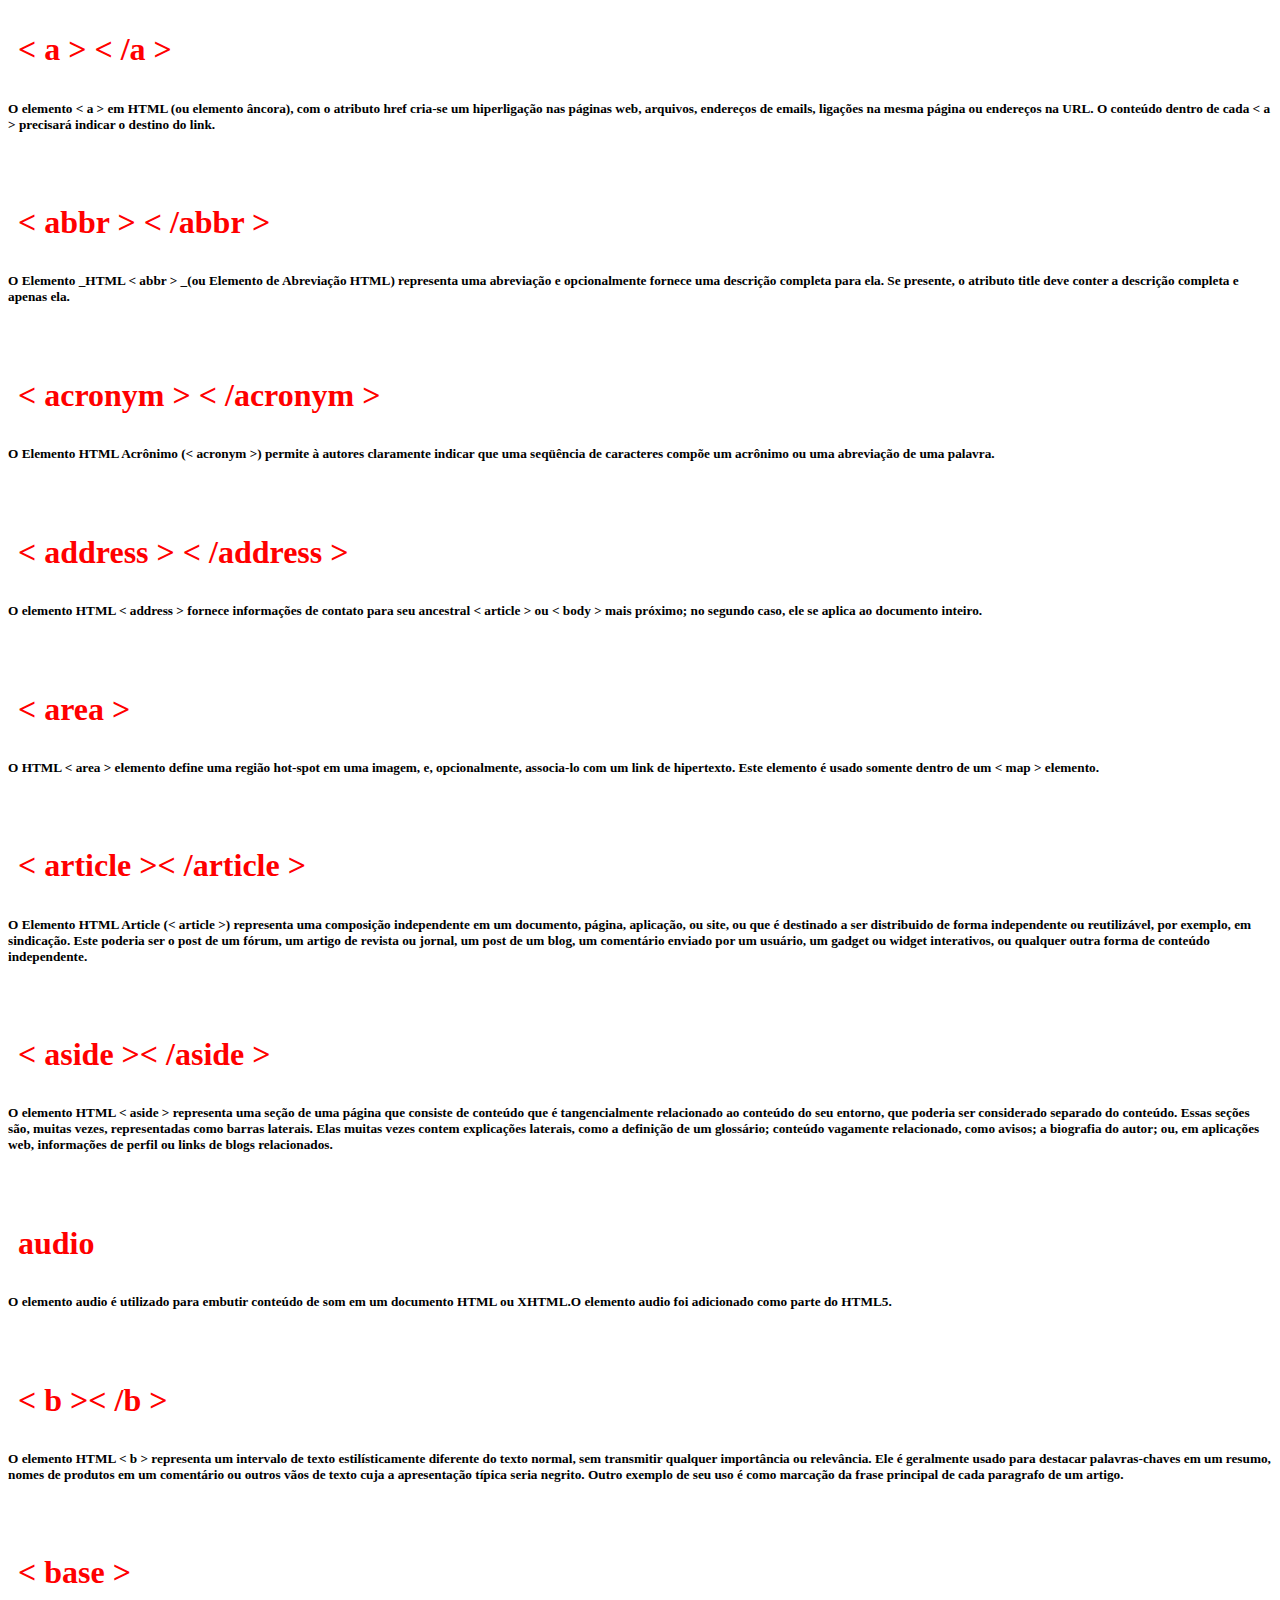
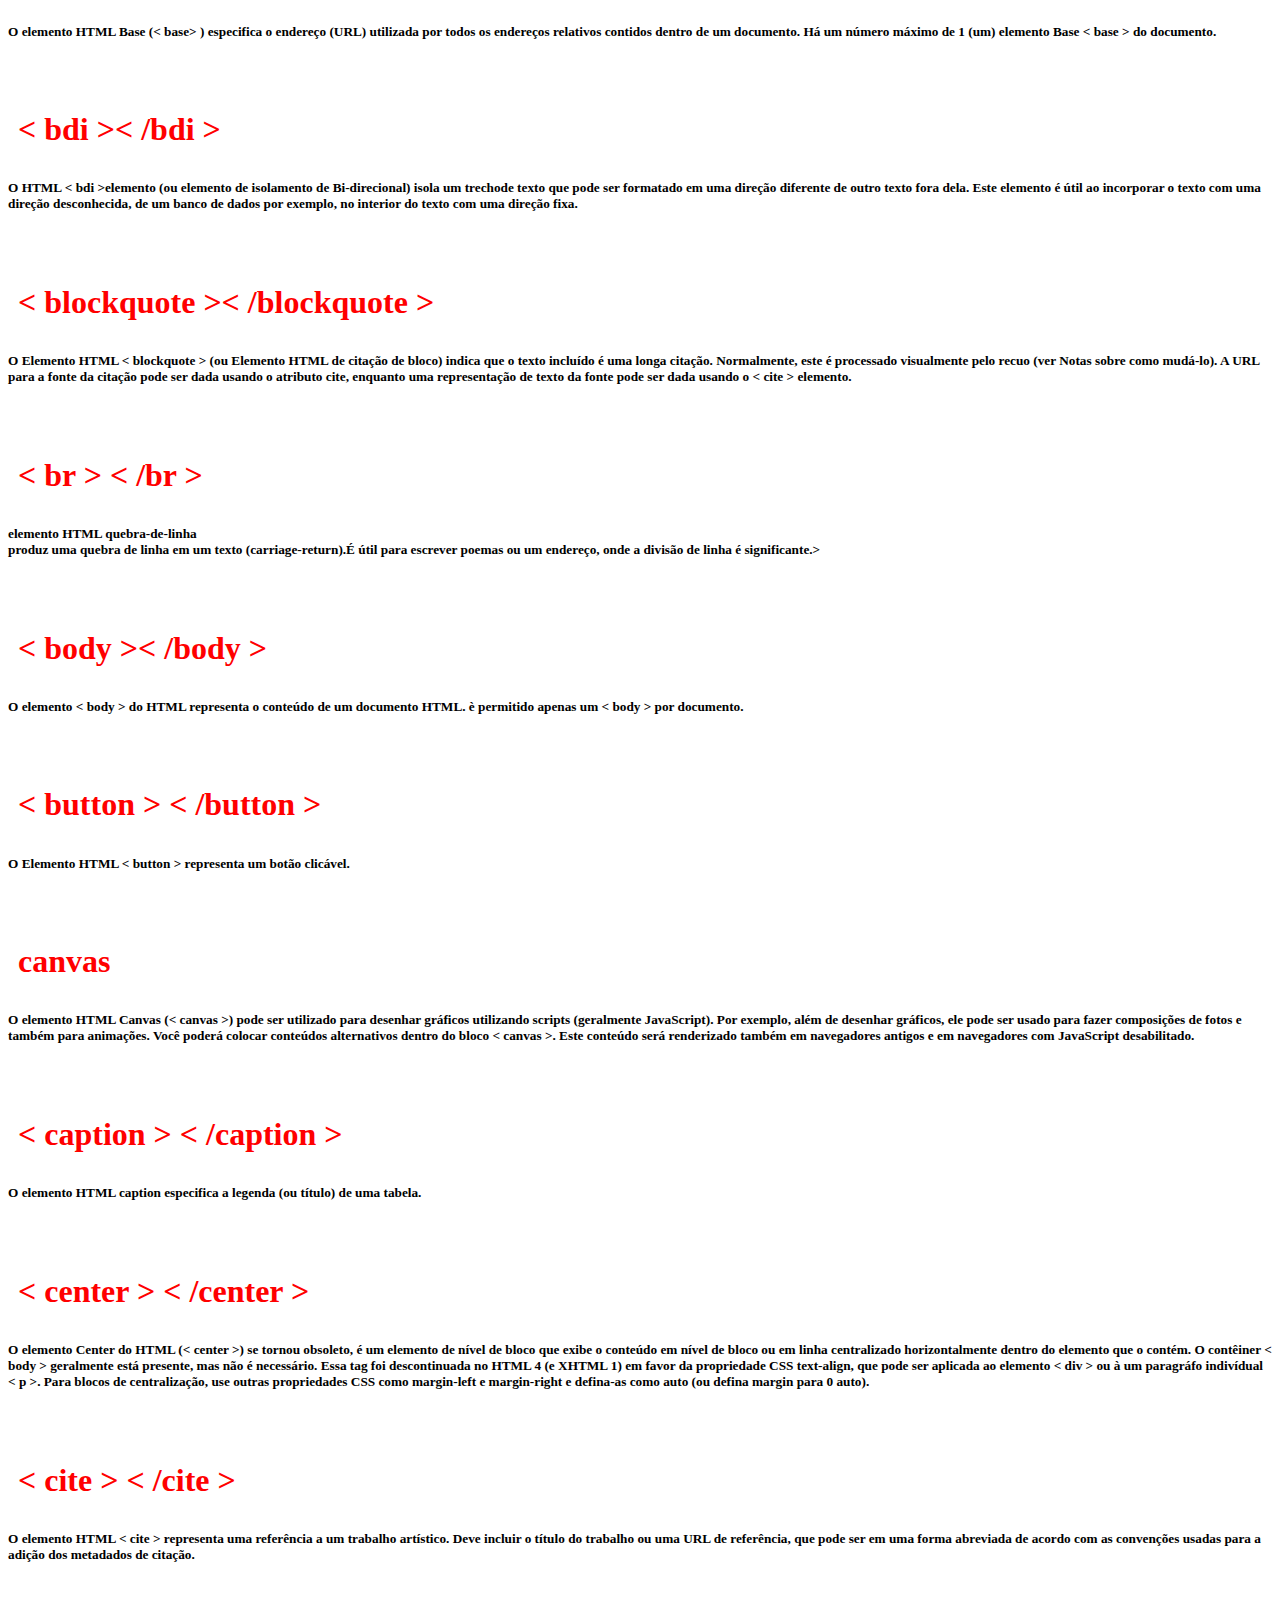
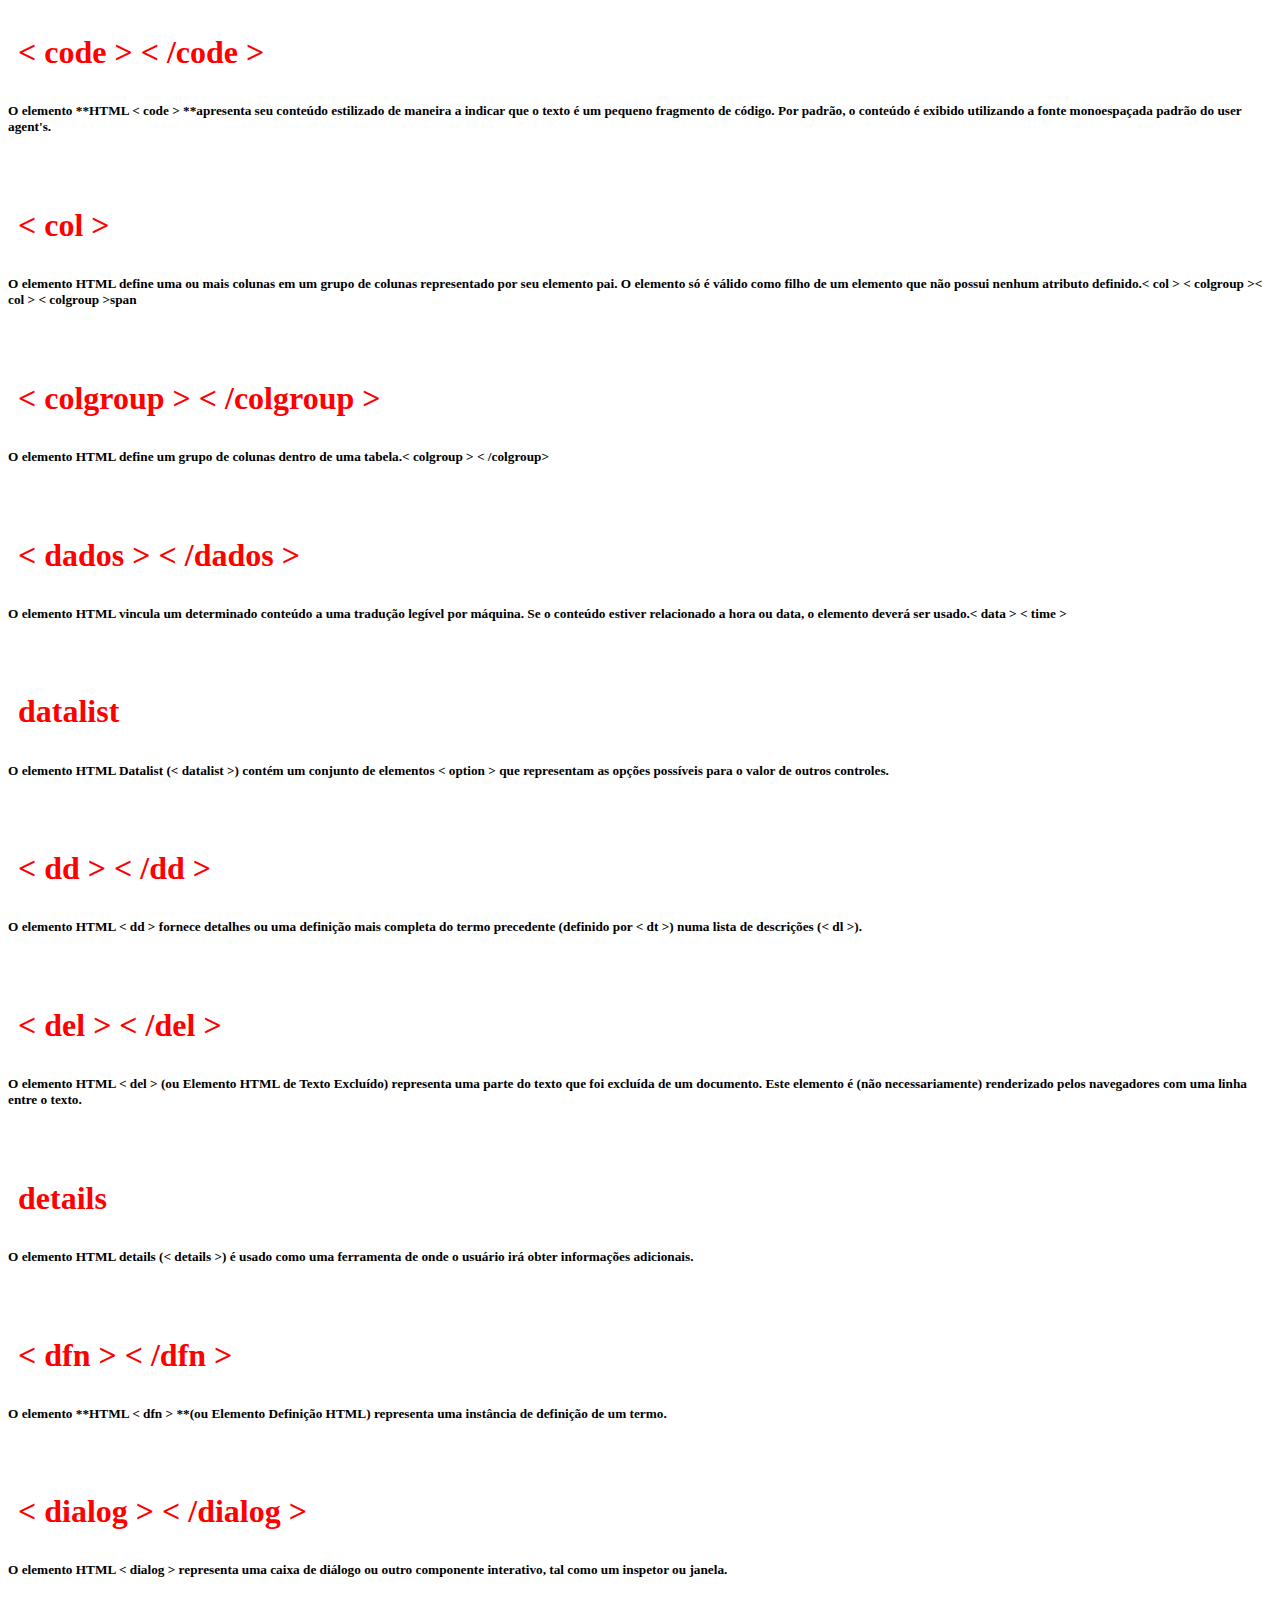
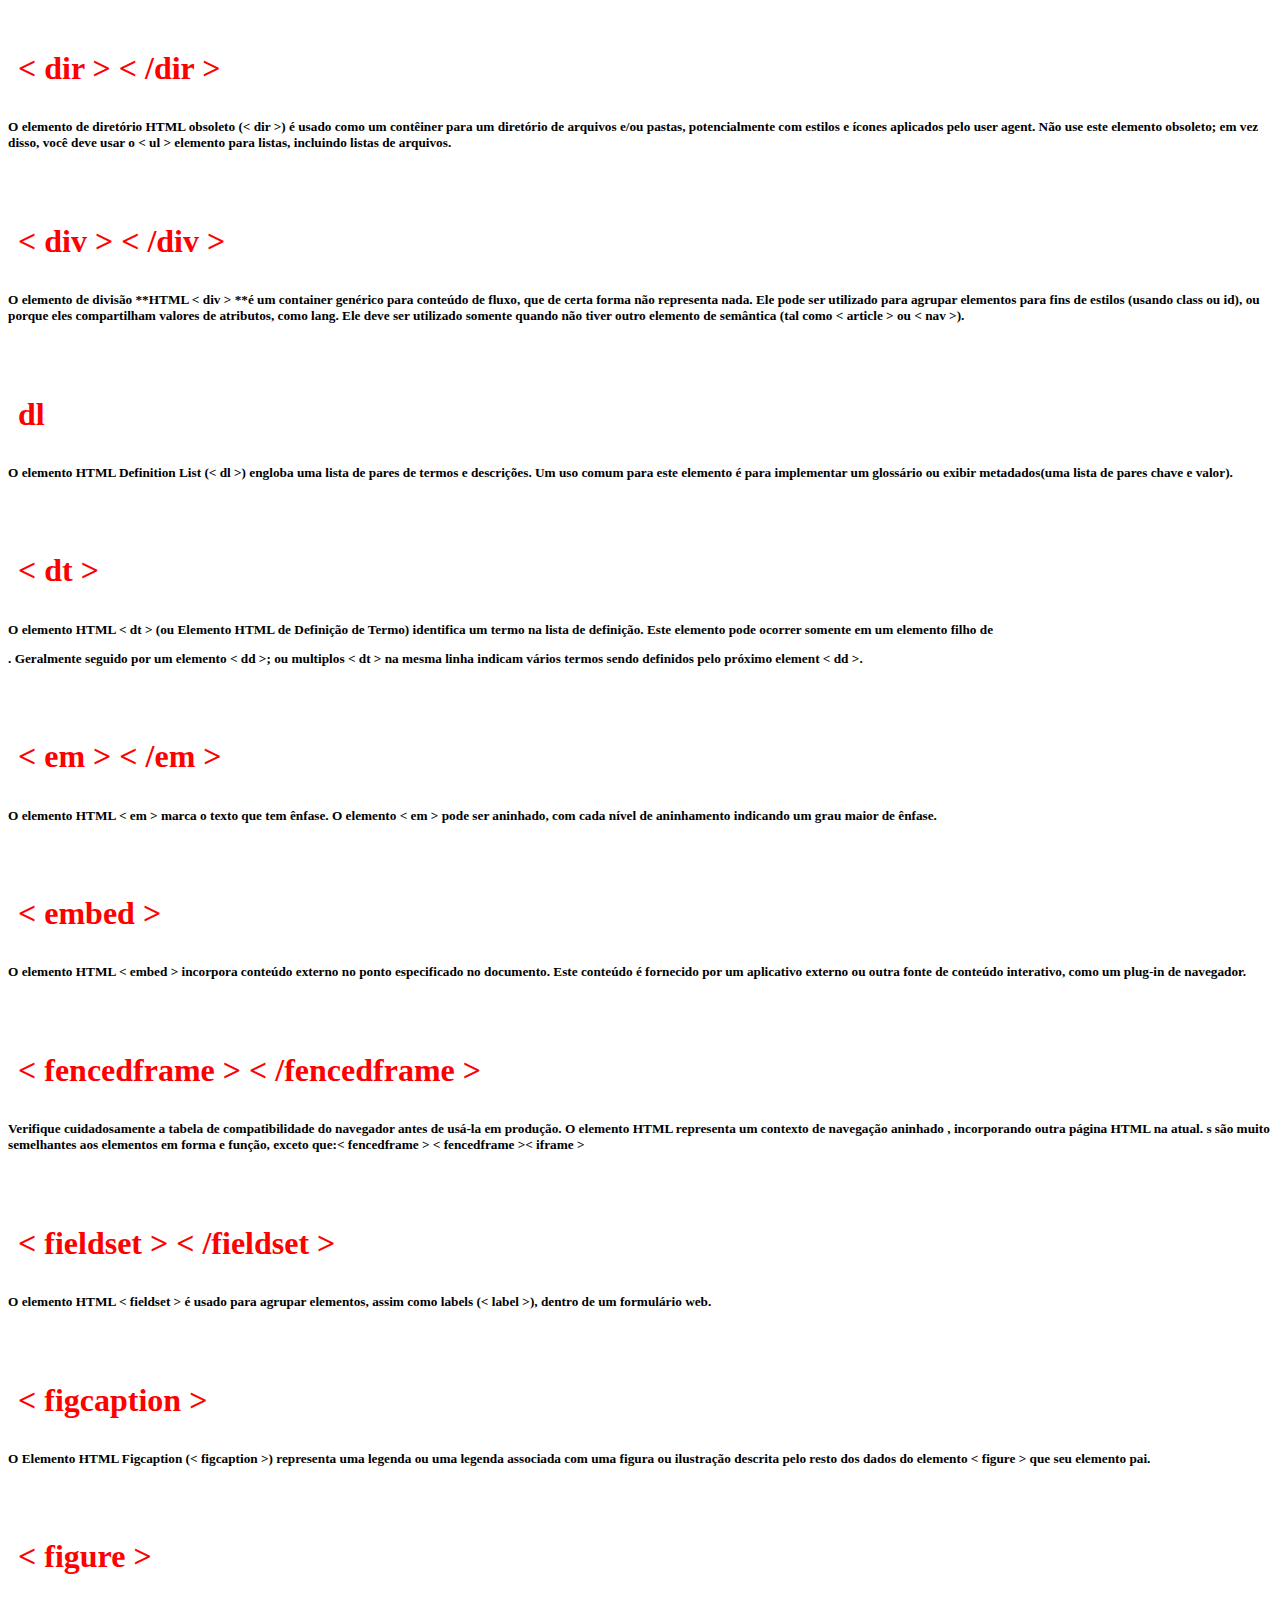
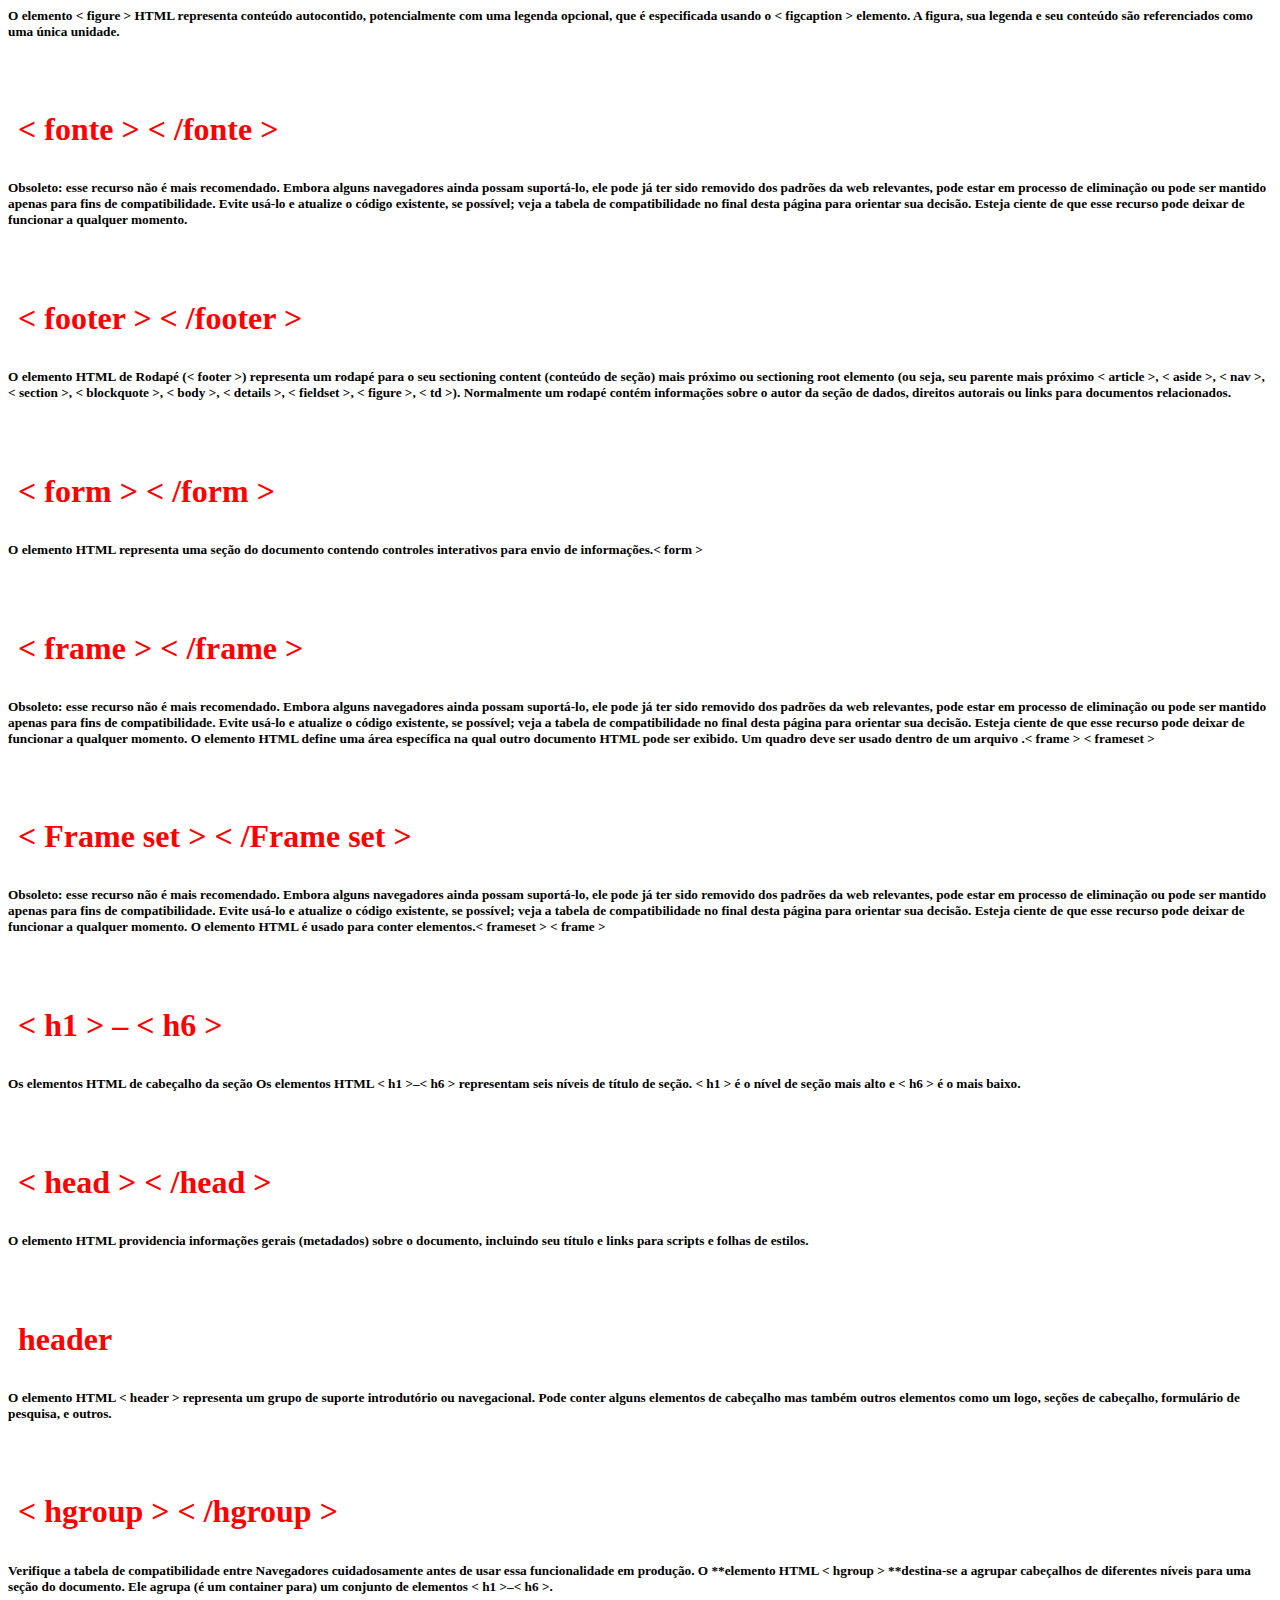
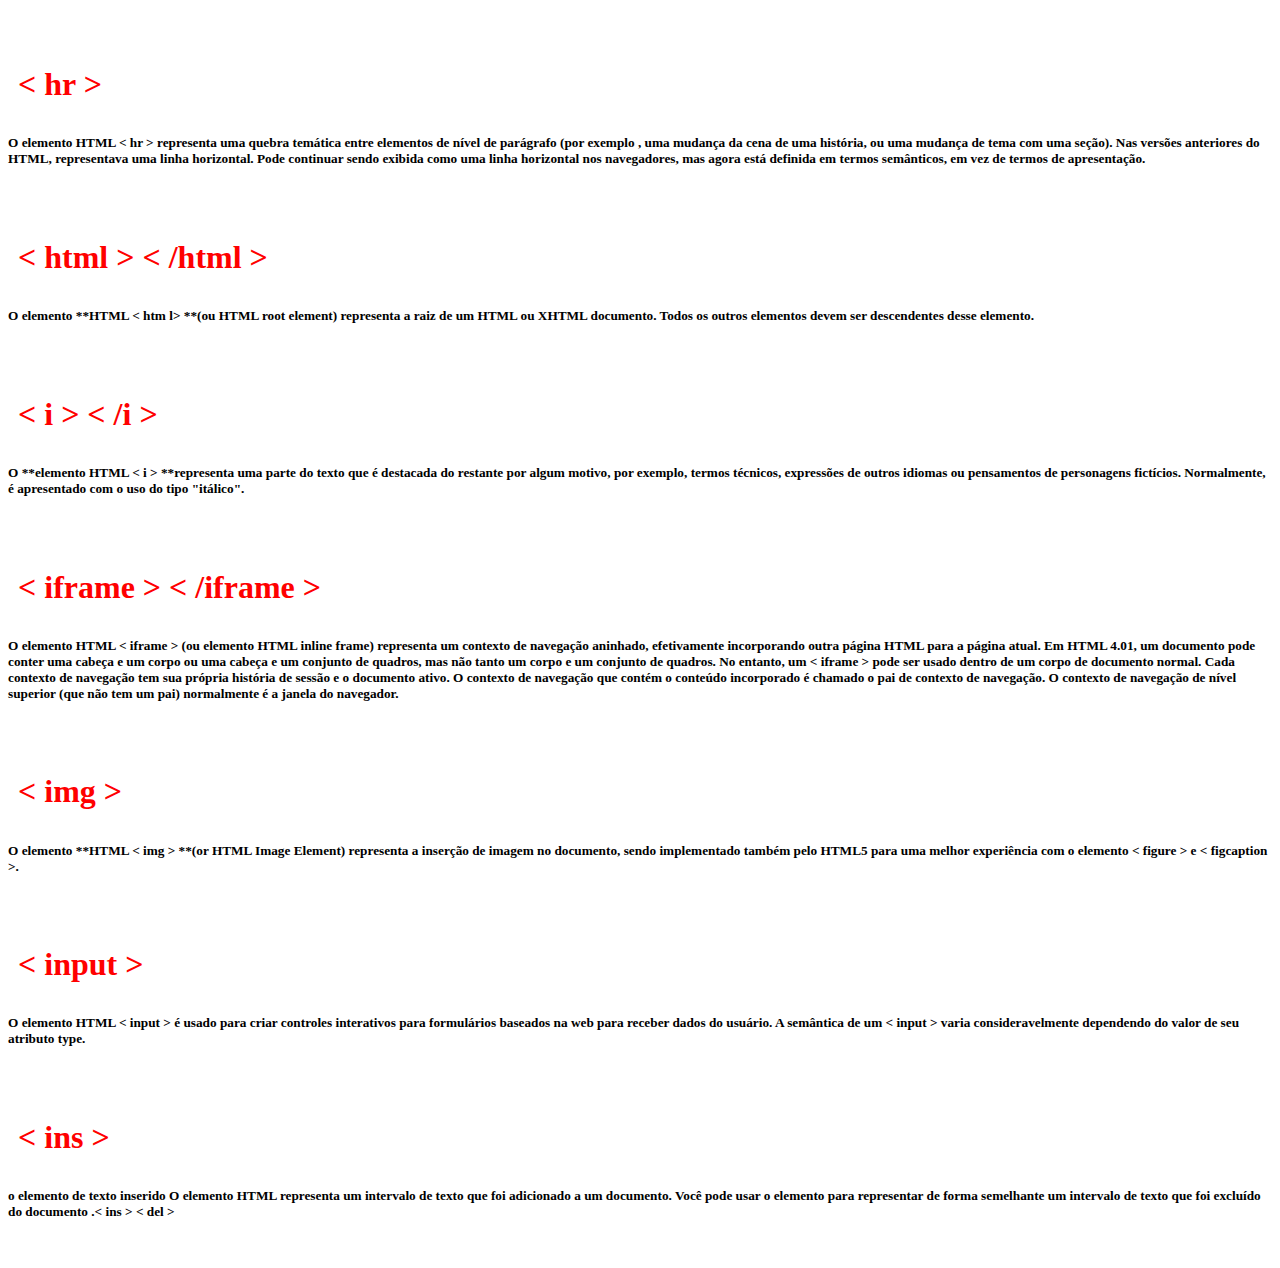
==== tags.html @ 945b9d17 "Update index.html" ====
<!DOCTYPE html>
<html lang="en">
<head>
    <meta charset="UTF-8">
    <meta name="viewport" content="width=device-width, initial-scale=1.0">
    <title>Document</title>
    <link rel="stylesheet" href="./index.css">
</head>
<body> 
    <h1 class="container"> < a >   < /a > </a></h1>
    <h5>O elemento < a > em HTML (ou elemento âncora), com o atributo href cria-se um hiperligação
        nas páginas web, arquivos, endereços de emails, ligações na mesma página ou endereços na URL.
        O conteúdo dentro de cada < a > precisará indicar o destino do link.
    </h5>
</br>
<h1 class="container">< abbr > < /abbr ></h1>
<h5>O Elemento _HTML < abbr > _(ou Elemento de Abreviação HTML) representa uma abreviação
    e opcionalmente fornece uma descrição completa para ela. Se presente, o atributo
    title deve conter a descrição completa e apenas ela.
    </h5 >
</br>
<h1 class="container"> < acronym > < /acronym > </h1>
<h5>O Elemento HTML Acrônimo (< acronym >) permite à autores claramente indicar
    que uma seqüência de caracteres compõe um acrônimo ou uma abreviação de uma palavra.
</h5>
</br>
<h1 class="container"> < address > < /address >  </h1>
<h5> O elemento HTML < address > fornece informações de contato para seu
    ancestral < article > ou < body > mais próximo; no segundo caso, ele
    se aplica ao documento inteiro.
</h5>
</br>
<h1 class="container"> < area > </h1>
<h5>O HTML < area > elemento define uma região hot-spot em uma imagem, e,
    opcionalmente, associa-lo com um link de hipertexto. Este elemento
    é usado somente dentro de um < map > elemento.
</h5>
</br>
<h1 class="container"> < article >< /article > </h1>
<h5>O Elemento HTML Article (< article >) representa uma composição independente em um documento,
    página, aplicação, ou site, ou que é destinado a ser distribuido de forma independente ou
    reutilizável, por exemplo, em sindicação. Este poderia ser o post de um fórum, um artigo
    de revista ou jornal, um post de um blog, um comentário enviado por um usuário, um gadget
    ou widget interativos, ou qualquer outra forma de conteúdo independente.
</h5>
</br>
<h1 class="container"> < aside >< /aside > </h1>
<h5>O elemento HTML < aside > representa uma seção de uma página que consiste de conteúdo
    que é tangencialmente relacionado ao conteúdo do seu entorno, que poderia ser considerado
    separado do conteúdo. Essas seções são, muitas vezes, representadas como barras laterais.
    Elas muitas vezes contem explicações laterais, como a definição de um glossário; conteúdo
    vagamente relacionado, como avisos; a biografia do autor; ou, em aplicações web, informações
    de perfil ou links de blogs relacionados.
</h5>
</br>
<h1 class="container" > audio </h1>
<h5>O elemento audio é utilizado para embutir conteúdo de som em um documento
    HTML ou XHTML.O elemento audio foi adicionado como parte do HTML5.
</h5>
</br>
<h1 class="container" > < b >< /b > </h1>
<h5>O elemento HTML < b > representa um intervalo de texto estilísticamente diferente
    do texto normal, sem transmitir qualquer importância ou relevância. Ele é geralmente
    usado para destacar palavras-chaves em um resumo, nomes de produtos em um comentário
    ou outros vãos de texto cuja a apresentação típica seria negrito. Outro exemplo de
    seu uso é como marcação da frase principal de cada paragrafo de um artigo.
</h5>
</br>
<h1 class="container" > < base > </h1>
<h5>O elemento HTML Base (< base> ) especifica o endereço (URL) utilizada por
    todos os endereços relativos contidos dentro de um documento. Há um
    número máximo de 1 (um) elemento Base < base > do documento.
</h5>
</br>
<h1 class="container" > < bdi >< /bdi > </h1>
<h5>O HTML < bdi >elemento (ou elemento de isolamento de Bi-direcional) isola
    um trechode texto que pode ser formatado em uma direção diferente de
    outro texto fora dela.
    Este elemento é útil ao incorporar o texto com uma direção desconhecida,
    de um banco de dados por exemplo, no interior do texto com uma direção fixa.
</h5>
</br>
<h1 class="container" > < blockquote >< /blockquote > </h1>
<h5>O Elemento HTML < blockquote > (ou Elemento HTML de citação de bloco)
    indica que o texto incluído é uma longa citação. Normalmente, este
    é processado visualmente pelo recuo (ver Notas sobre como mudá-lo).
    A URL para a fonte da citação pode ser dada usando o atributo cite,
    enquanto uma representação de texto da fonte pode ser dada usando o < cite > elemento.
</h5>
</br>
<h1 class="container" >  < br > < /br > </h1>
<h5> elemento HTML quebra-de-linha <br> produz uma quebra de linha
    em um texto (carriage-return).É útil para escrever poemas
    ou um endereço, onde a divisão de linha é significante.>
</h5>
</br>
<h1 class="container" > < body >< /body > </h1>
<h5>O elemento < body > do HTML representa o conteúdo de um documento
    HTML. è permitido apenas um < body > por documento.
</h5>
</br>
<h1 class="container" >  < button > < /button > </h1>
<h5>O Elemento HTML < button > representa um botão clicável.
</h5>
</br>
<h1 class="container" > canvas </h1>
<h5>O elemento HTML Canvas (< canvas >) pode ser utilizado para desenhar gráficos
    utilizando scripts (geralmente JavaScript). Por exemplo, além de desenhar
    gráficos, ele pode ser usado para fazer composições de fotos e também para
    animações. Você poderá colocar conteúdos alternativos dentro do bloco < canvas >.
    Este conteúdo será renderizado também em navegadores antigos e em navegadores com JavaScript desabilitado.
</h5>
</br>
<h1 class="container" > < caption > < /caption > </h1>
<h5>O elemento HTML caption especifica a legenda (ou título) de uma tabela.

</h5>
</br>
<h1 class="container" > < center > < /center > </h1>
<h5>O elemento Center do HTML (< center >) se tornou obsoleto, é um elemento de
    nível de bloco que exibe o conteúdo em nível de bloco ou em linha centralizado
    horizontalmente dentro do elemento que o contém. O contêiner < body > geralmente
    está presente, mas não é necessário. Essa tag foi descontinuada no HTML 4
    (e XHTML 1) em favor da propriedade CSS text-align, que pode ser aplicada ao
    elemento < div > ou à um paragráfo indivídual < p >. Para blocos de centralização,
    use outras propriedades CSS como margin-left e margin-right e defina-as como auto (ou defina margin para 0 auto).
</h5>
</br>
<h1 class="container" > < cite > < /cite > </h1>
<h5>O elemento HTML < cite > representa uma referência a um trabalho artístico. Deve incluir
    o título do trabalho ou uma URL de referência, que pode ser em uma forma abreviada de
    acordo com as convenções usadas para a adição dos metadados de citação.
</h5>
</br>
<h1 class="container" > < code > < /code > </h1>
<h5>O elemento **HTML < code > **apresenta seu conteúdo estilizado de maneira a indicar que o
    texto é um pequeno fragmento de código. Por padrão, o conteúdo é exibido utilizando a
    fonte monoespaçada padrão do user agent's.
</h5>
</br>
<h1 class="container" > < col > </h1>
<h5>O elemento HTML define uma ou mais colunas em um grupo de colunas representado por seu
    elemento pai. O elemento só é válido como filho de um elemento que não possui nenhum
    atributo definido.< col > < colgroup >< col > < colgroup >span
</h5>
</br>
<h1 class="container" > < colgroup > < /colgroup > </h1>
<h5>O elemento HTML define um grupo de colunas dentro de uma tabela.< colgroup > < /colgroup> 
</h5>
</br>
<h1 class="container" > < dados > < /dados > </h1>
<h5>O elemento HTML vincula um determinado conteúdo a uma tradução legível por máquina.
    Se o conteúdo estiver relacionado a hora ou data, o elemento deverá ser usado.< data > < time >
</h5>
</br>
<h1 class="container" > datalist </h1>
<h5>O elemento HTML Datalist (< datalist >) contém um conjunto de elementos < option >
    que representam as opções possíveis para o valor de outros controles.
</h5>
</br>
<h1 class="container" > < dd > < /dd > </h1>
<h5>O elemento HTML < dd > fornece detalhes ou uma definição mais completa do termo
    precedente (definido por < dt >) numa lista de descrições (< dl >).
</h5>
</br>
<h1 class="container" > < del > < /del > </h1>
<h5>O elemento HTML < del > (ou Elemento HTML de Texto Excluído) representa uma parte
    do texto que foi excluída de um documento. Este elemento é (não necessariamente)
    renderizado pelos navegadores com uma linha entre o texto.
</h5>
</br>
<h1 class="container" > details </h1>
<h5>O elemento HTML details (< details >) é usado como uma ferramenta de onde o usuário
    irá obter informações adicionais.
</h5>
</br>
<h1 class="container" > < dfn > < /dfn > </h1>
<h5>O elemento **HTML < dfn > **(ou Elemento Definição HTML) representa uma instância
    de definição de um termo.
</h5>
</br>
<h1 class="container" > < dialog > < /dialog > </h1>
<h5>O elemento HTML < dialog > representa uma caixa de diálogo ou outro componente
    interativo, tal como um inspetor ou janela.</h5>
</br>
<h1 class="container" > < dir > < /dir > </h1>
<h5>O elemento de diretório HTML obsoleto (< dir >) é usado como um contêiner para um
    diretório de arquivos e/ou pastas, potencialmente com estilos e ícones aplicados
    pelo user agent. Não use este elemento obsoleto; em vez disso, você deve usar o
    < ul > elemento para listas, incluindo listas de arquivos.

    </h5>
</br>
<h1 class="container" > < div > < /div > </h1>
<h5>O elemento de divisão **HTML < div > **é um container genérico para conteúdo de fluxo,
    que de certa forma não representa nada. Ele pode ser utilizado para agrupar elementos
    para fins de estilos (usando class ou id), ou porque eles compartilham valores de atributos,
    como lang. Ele deve ser utilizado somente quando não tiver outro elemento de semântica
    (tal como < article > ou < nav >).
</h5>
</br>
<h1 class="container" > dl </h1>
<h5>O elemento HTML Definition List (< dl >) engloba uma lista de pares de termos e descrições.
    Um uso comum para este elemento é para implementar um glossário ou 
   exibir metadados(uma lista de pares chave e valor).
</h5>
</br>
<h1 class="container" > < dt > </h1>
<h5>O elemento HTML < dt > (ou Elemento HTML de Definição de Termo) identifica um termo na
    lista de definição. Este elemento pode ocorrer somente em um elemento filho de <dl>.
    Geralmente seguido por um elemento < dd >; ou multiplos < dt > na mesma linha indicam vários
    termos sendo definidos pelo próximo element < dd >.
</h5>
</br>
<h1 class="container" > < em > < /em > </h1>
<h5>O elemento HTML < em > marca o texto que tem ênfase. O elemento < em > pode ser aninhado,
    com cada nível de aninhamento indicando um grau maior de ênfase.
</h5>
</br>
<h1 class="container" > < embed > </h1>
<h5>O elemento HTML < embed > incorpora conteúdo externo no ponto especificado no documento.
    Este conteúdo é fornecido por um aplicativo externo ou outra fonte de conteúdo interativo,
    como um plug-in de navegador.
</h5>
</br>
<h1 class="container" > < fencedframe > < /fencedframe > </h1>
<h5>Verifique cuidadosamente a tabela de compatibilidade do navegador antes de usá-la em produção.
    O elemento HTML representa um contexto de navegação aninhado , incorporando outra página HTML
 na atual. s são muito semelhantes aos elementos em forma e função, exceto que:< fencedframe >
 < fencedframe >< iframe >
</h5>
</br>
<h1 class="container" > < fieldset > < /fieldset > </h1>
<h5>O elemento HTML < fieldset > é usado para agrupar elementos, assim como labels (< label >),
    dentro de um formulário web.
</h5>
</br>
<h1 class="container" > < figcaption > </h1>
<h5>O Elemento HTML Figcaption (< figcaption >) representa uma legenda ou uma legenda associada
    com uma figura ou ilustração descrita pelo resto dos dados do elemento < figure > que seu
    elemento pai.
</h5>
</br>
<h1 class="container" > < figure > </h1>
<h5>O elemento < figure > HTML representa conteúdo autocontido, potencialmente com uma legenda
    opcional, que é especificada usando o < figcaption > elemento. A figura, sua legenda e seu
    conteúdo são referenciados como uma única unidade.
</h5>
</br>
<h1 class="container" > < fonte > < /fonte > </h1>
<h5>Obsoleto: esse recurso não é mais recomendado. Embora alguns navegadores ainda possam
    suportá-lo, ele pode já ter sido removido dos padrões da web relevantes, pode estar em
    processo de eliminação ou pode ser mantido apenas para fins de compatibilidade. Evite usá-lo
    e atualize o código existente, se possível; veja a tabela de compatibilidade no final desta
    página para orientar sua decisão. Esteja ciente de que esse recurso pode deixar de funcionar
    a qualquer momento.</h5>
</br>
<h1 class="container" > < footer > < /footer > </h1>
<h5>O elemento HTML de Rodapé (< footer >) representa um rodapé para o seu sectioning content 
    (conteúdo de seção) mais próximo ou sectioning root elemento (ou seja, seu parente mais próximo
     < article >, < aside >, < nav >, < section >, < blockquote >, < body >, < details >, < fieldset >, < figure >, < td >).
     Normalmente um rodapé contém informações sobre o autor da seção de dados, direitos autorais ou links
     para documentos relacionados.
    </h5>
</br>
<h1 class="container" > < form > < /form > </h1>
<h5>O elemento HTML representa uma seção do documento contendo controles interativos para envio de informações.< form >
</h5>
</br>
<h1 class="container" > < frame > < /frame > </h1>
<h5>Obsoleto: esse recurso não é mais recomendado. Embora alguns navegadores ainda possam suportá-lo,
    ele pode já ter sido removido dos padrões da web relevantes, pode estar em processo de eliminação
    ou pode ser mantido apenas para fins de compatibilidade. Evite usá-lo e atualize o código existente,
    se possível; veja a tabela de compatibilidade no final desta página para orientar sua decisão. Esteja
    ciente de que esse recurso pode deixar de funcionar a qualquer momento.
   
   O elemento HTML define uma área específica na qual outro documento HTML pode ser exibido. Um quadro
    deve ser usado dentro de um arquivo .< frame > < frameset >
</h5>
</br>
<h1 class="container" > < Frame set > < /Frame set > </h1>
<h5>Obsoleto: esse recurso não é mais recomendado. Embora alguns navegadores ainda possam suportá-lo,
    ele pode já ter sido removido dos padrões da web relevantes, pode estar em processo de eliminação
    ou pode ser mantido apenas para fins de compatibilidade. Evite usá-lo e atualize o código existente,
    se possível; veja a tabela de compatibilidade no final desta página para orientar sua decisão. Esteja
    ciente de que esse recurso pode deixar de funcionar a qualquer momento.
   
   O elemento HTML é usado para conter elementos.< frameset > < frame >
</h5>
</br>
<h1 class="container" > < h1 > – < h6 > </h1>
<h5> Os elementos HTML de cabeçalho da seção
    Os elementos HTML < h1 >–< h6 > representam seis níveis de título de seção. < h1 > é o nível de seção mais
     alto e < h6 > é o mais baixo.
    </h5>
</br>
<h1 class="container" > < head > < /head > </h1>
<h5>O elemento HTML  <head > providencia informações gerais (metadados) sobre o documento, incluindo seu título
    e links para scripts e folhas de estilos.
</h5>
</br>
<h1 class="container" > header </h1>
<h5>O elemento HTML < header > representa um grupo de suporte introdutório ou navegacional. Pode conter alguns
    elementos de cabeçalho mas também outros elementos como um logo, seções de cabeçalho, formulário de pesquisa,
    e outros.
</h5>
</br>
<h1 class="container" > < hgroup > < /hgroup > </h1>
<h5>Verifique a tabela de compatibilidade entre Navegadores cuidadosamente antes de usar essa funcionalidade
    em produção. O **elemento HTML < hgroup > **destina-se a agrupar cabeçalhos de diferentes níveis para uma seção do documento.
        Ele agrupa (é um container para) um conjunto de elementos < h1 >–< h6 >.
    </h5>
</br>
<h1 class="container" > < hr > </h1>
<h5>O elemento HTML < hr > representa uma quebra temática entre elementos de nível de parágrafo (por exemplo ,
    uma mudança da cena de uma história, ou uma mudança de tema com uma seção). Nas versões anteriores do HTML,
    representava uma linha horizontal. Pode continuar sendo exibida como uma linha horizontal nos navegadores,
    mas agora está definida em termos semânticos, em vez de termos de apresentação.
</h5>
</br>
<h1 class="container" > < html > < /html > </h1>
<h5>O elemento **HTML < htm l> **(ou HTML root element) representa a raiz de um HTML ou XHTML documento.
    Todos os outros elementos devem ser descendentes desse elemento.
</h5>
</br>
<h1 class="container" > < i ></i> < /i > </h1>
<h5>O **elemento HTML < i > **representa uma parte do texto que é destacada do restante por algum motivo,
    por exemplo, termos técnicos, expressões de outros idiomas ou pensamentos de personagens fictícios.
    Normalmente, é apresentado com o uso do tipo "itálico".
</h5>
</br>
<h1 class="container" > < iframe > < /iframe > </h1>
<h5>O elemento HTML < iframe > (ou elemento HTML inline frame) representa um contexto de navegação aninhado,
    efetivamente incorporando outra página HTML para a página atual. Em HTML 4.01, um documento pode conter
    uma cabeça e um corpo ou uma cabeça e um conjunto de quadros, mas não tanto um corpo e um conjunto de quadros.
    No entanto, um < iframe > pode ser usado dentro de um corpo de documento normal. Cada contexto de navegação tem
    sua própria história de sessão e o documento ativo. O contexto de navegação que contém o conteúdo incorporado
    é chamado o pai de contexto de navegação. O contexto de navegação de nível superior (que não tem um pai) normalmente
    é a janela do navegador.
</h5>
</br>
<h1 class="container" > < img > </h1 >
<h5>O elemento **HTML < img > **(or HTML Image Element) representa a inserção de imagem no documento,
    sendo implementado também pelo HTML5 para uma melhor experiência com o elemento < figure > e < figcaption >.
   </h5>
</br>
<h1 class="container" > < input > </h1>
<h5>O elemento HTML < input > é usado para criar controles interativos para formulários baseados na web para
    receber dados do usuário. A semântica de um < input > varia consideravelmente dependendo do valor de seu atributo type.
   </h5>
</br>
<h1 class="container" > < ins > </h1>
<h5>o elemento de texto inserido
    O elemento HTML representa um intervalo de texto que foi adicionado a um documento. Você pode usar
     o elemento para representar de forma semelhante um intervalo de texto que foi excluído do documento
    .< ins > < del >
</h5>
</br>

</body>
</html>
---- index.css ----
.container {
    color: red;
    padding: 10px;
}
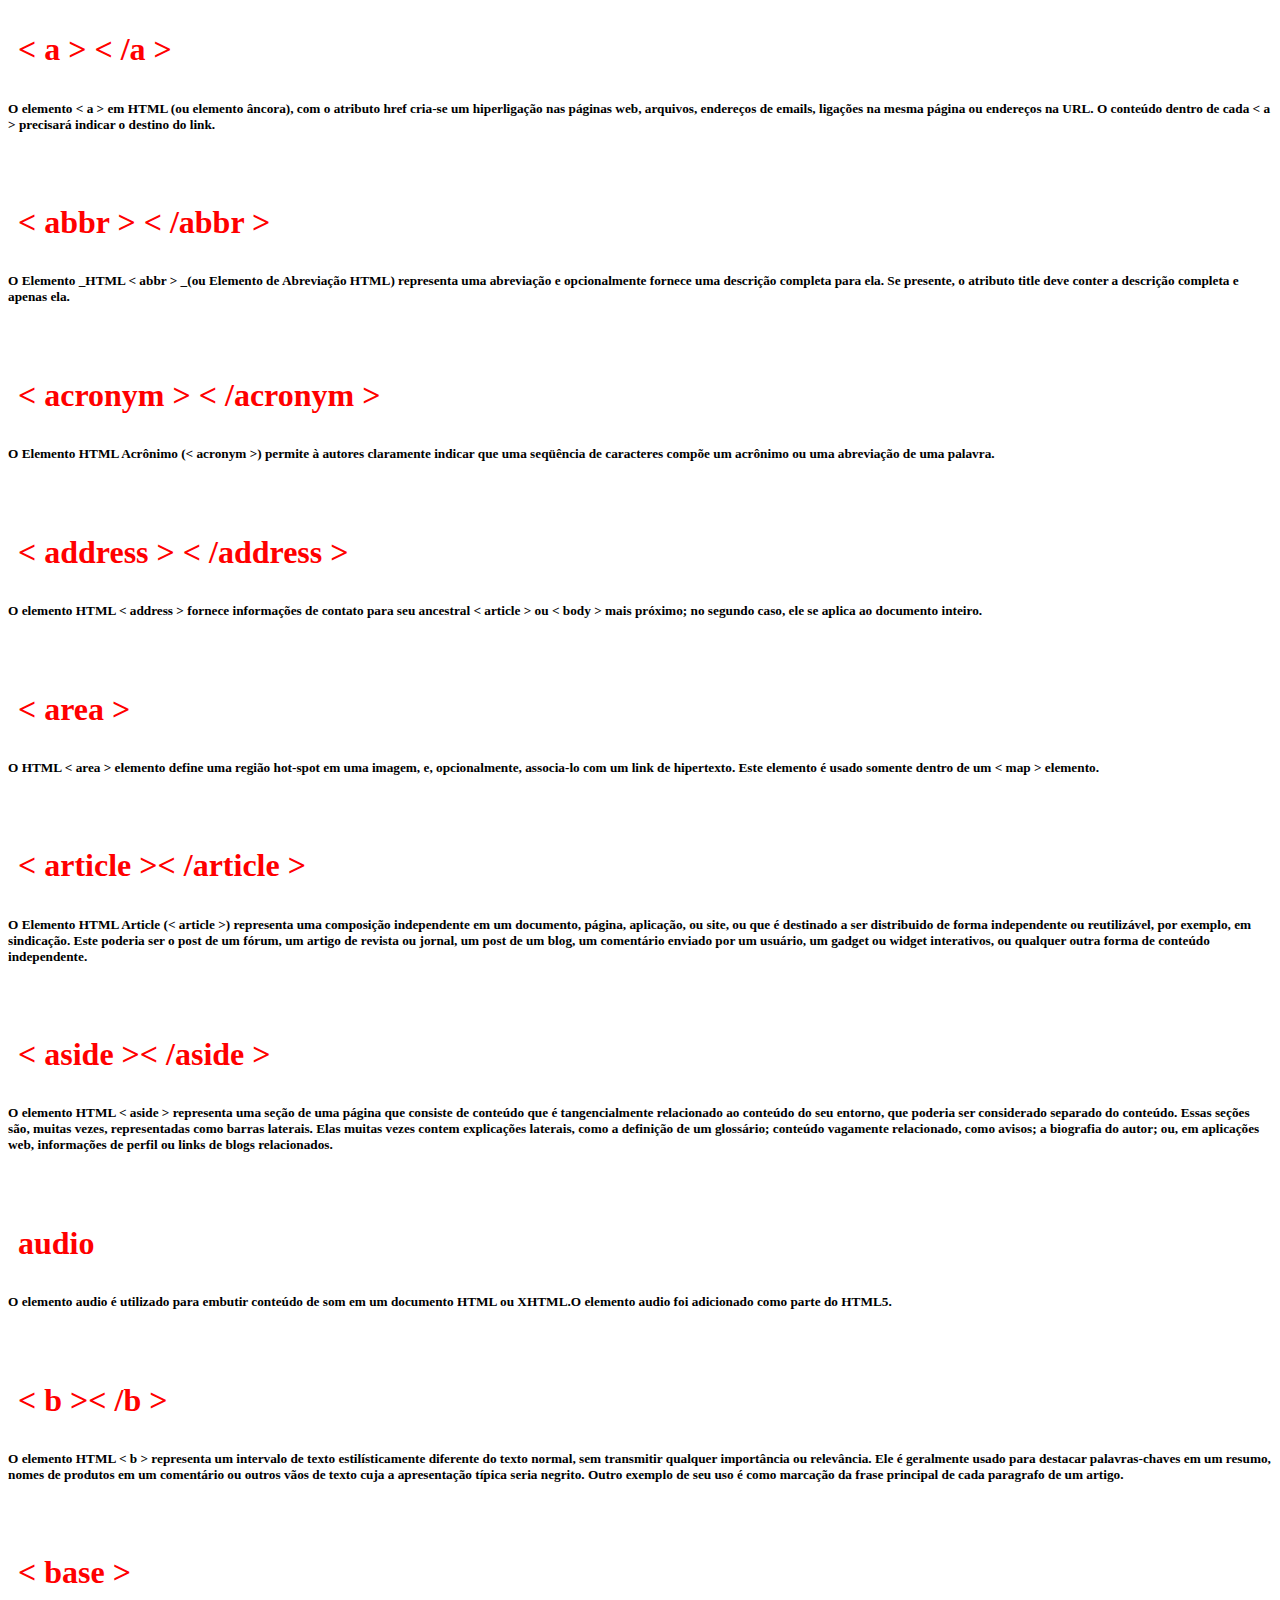
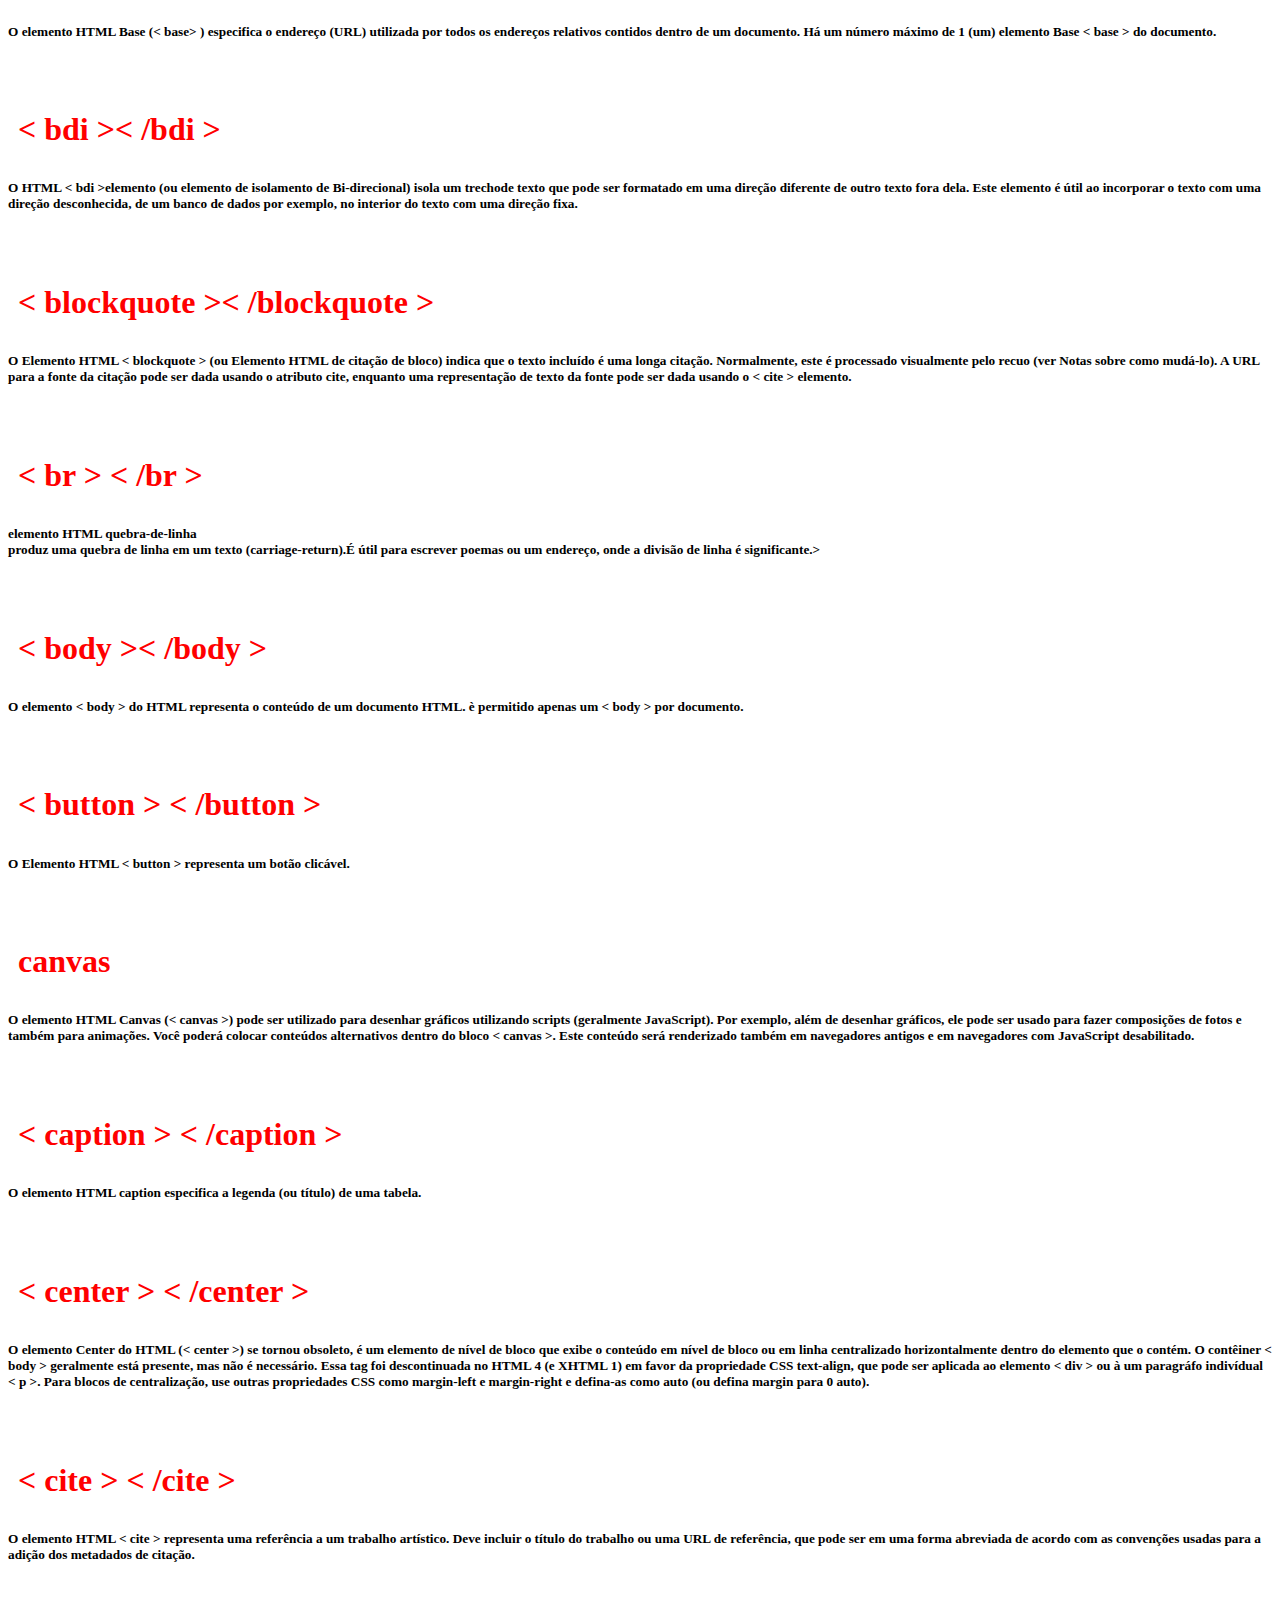
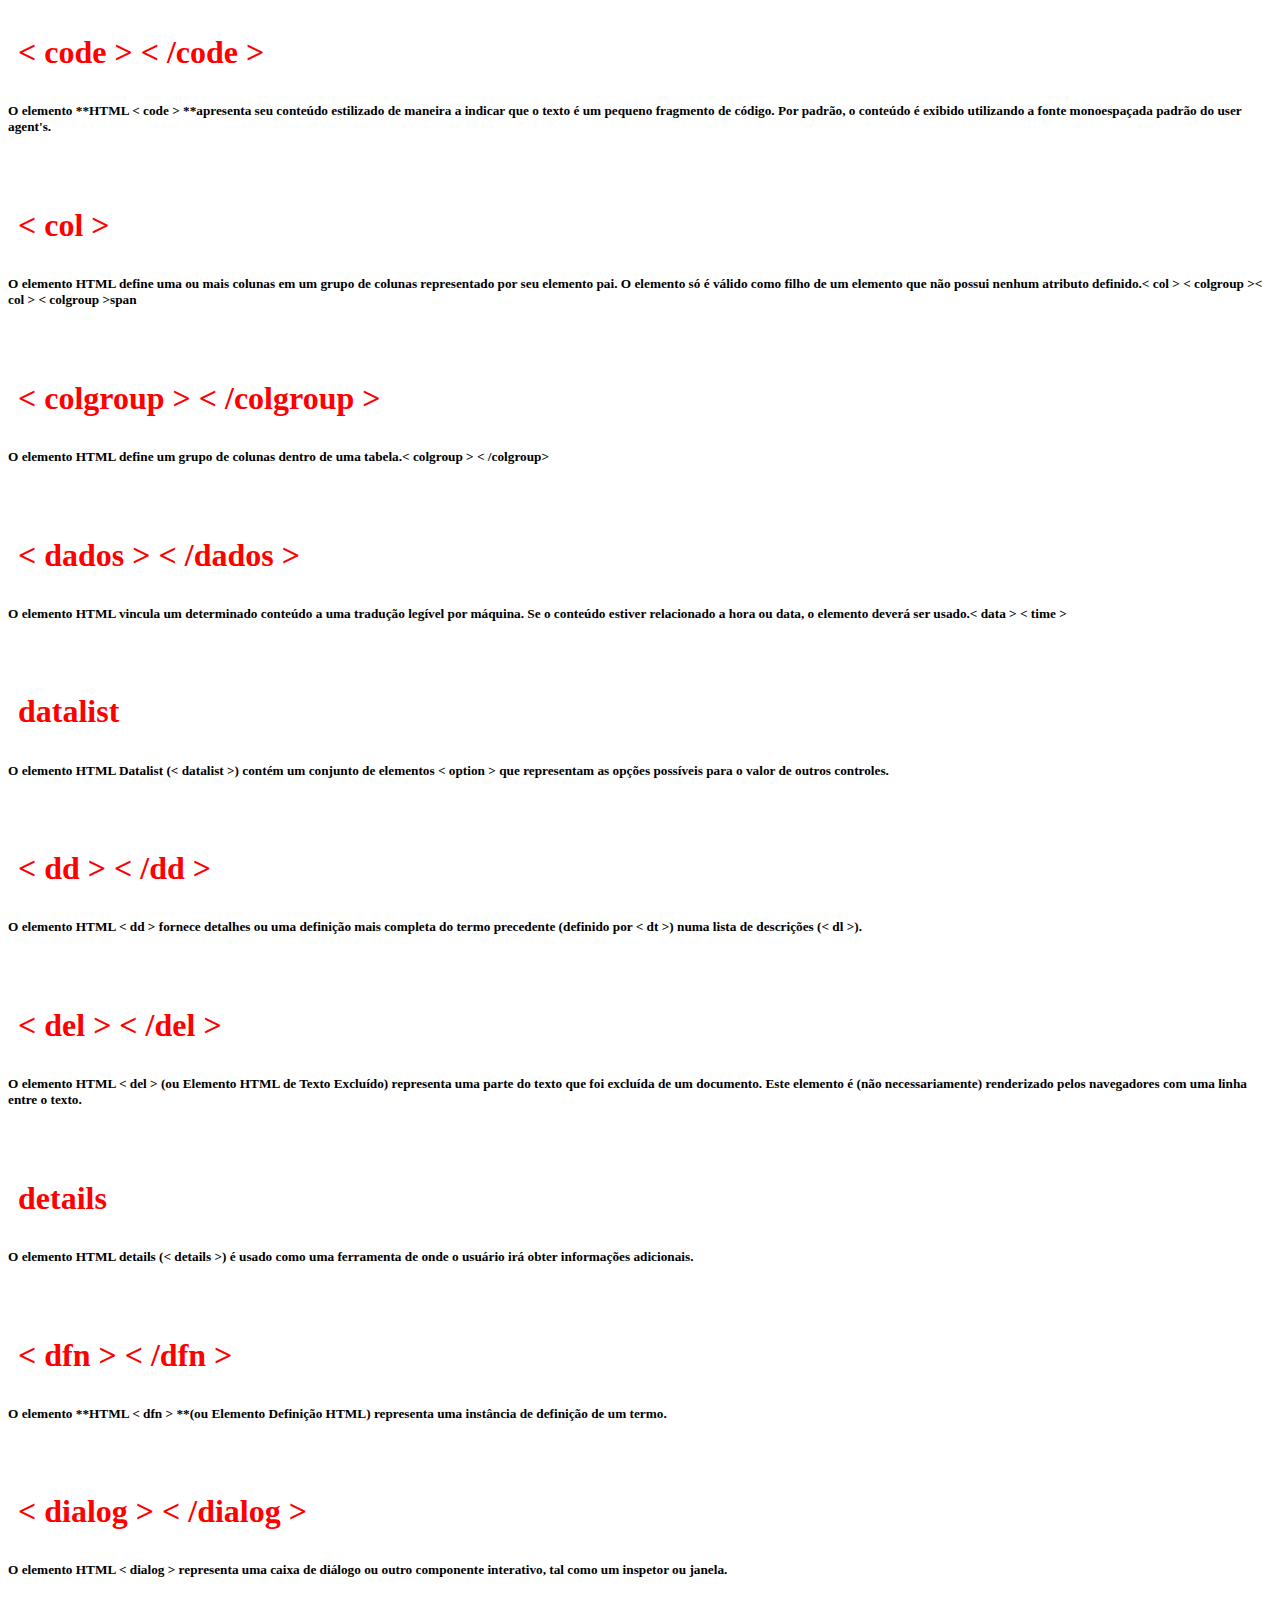
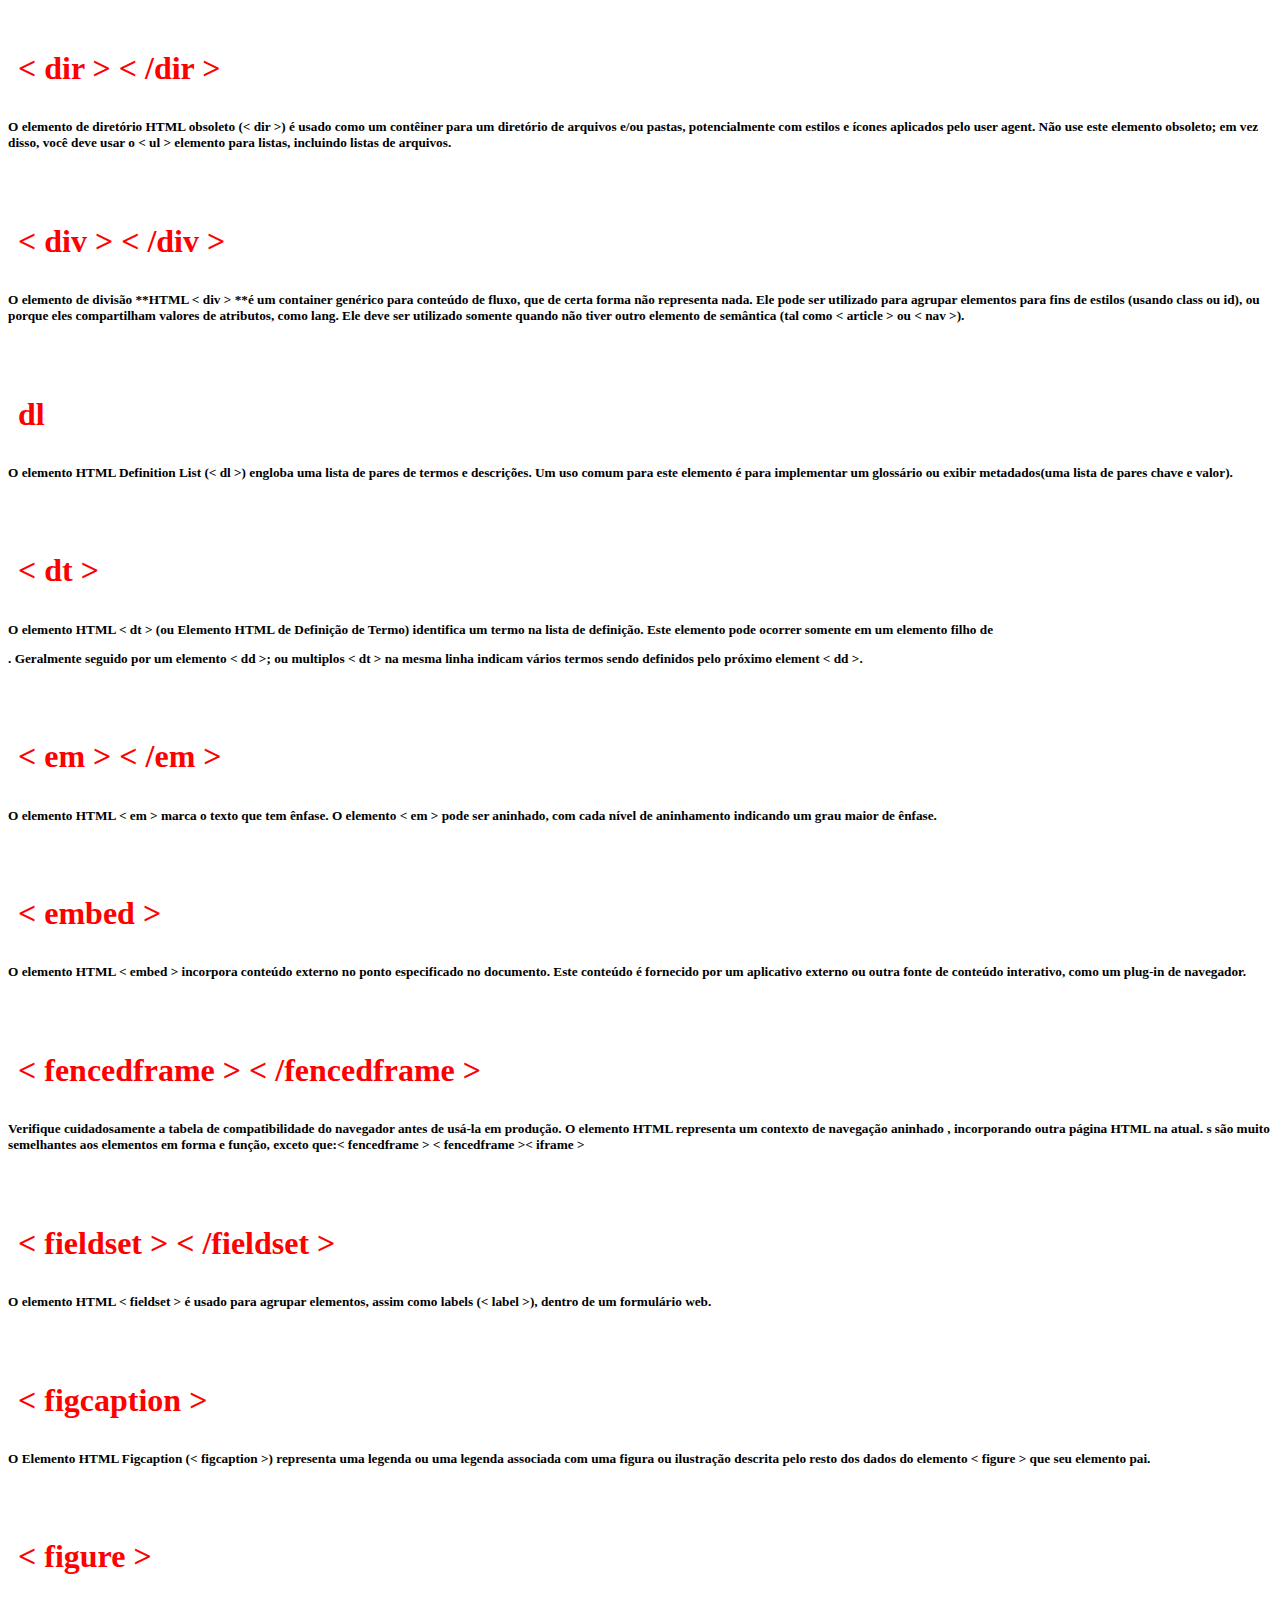
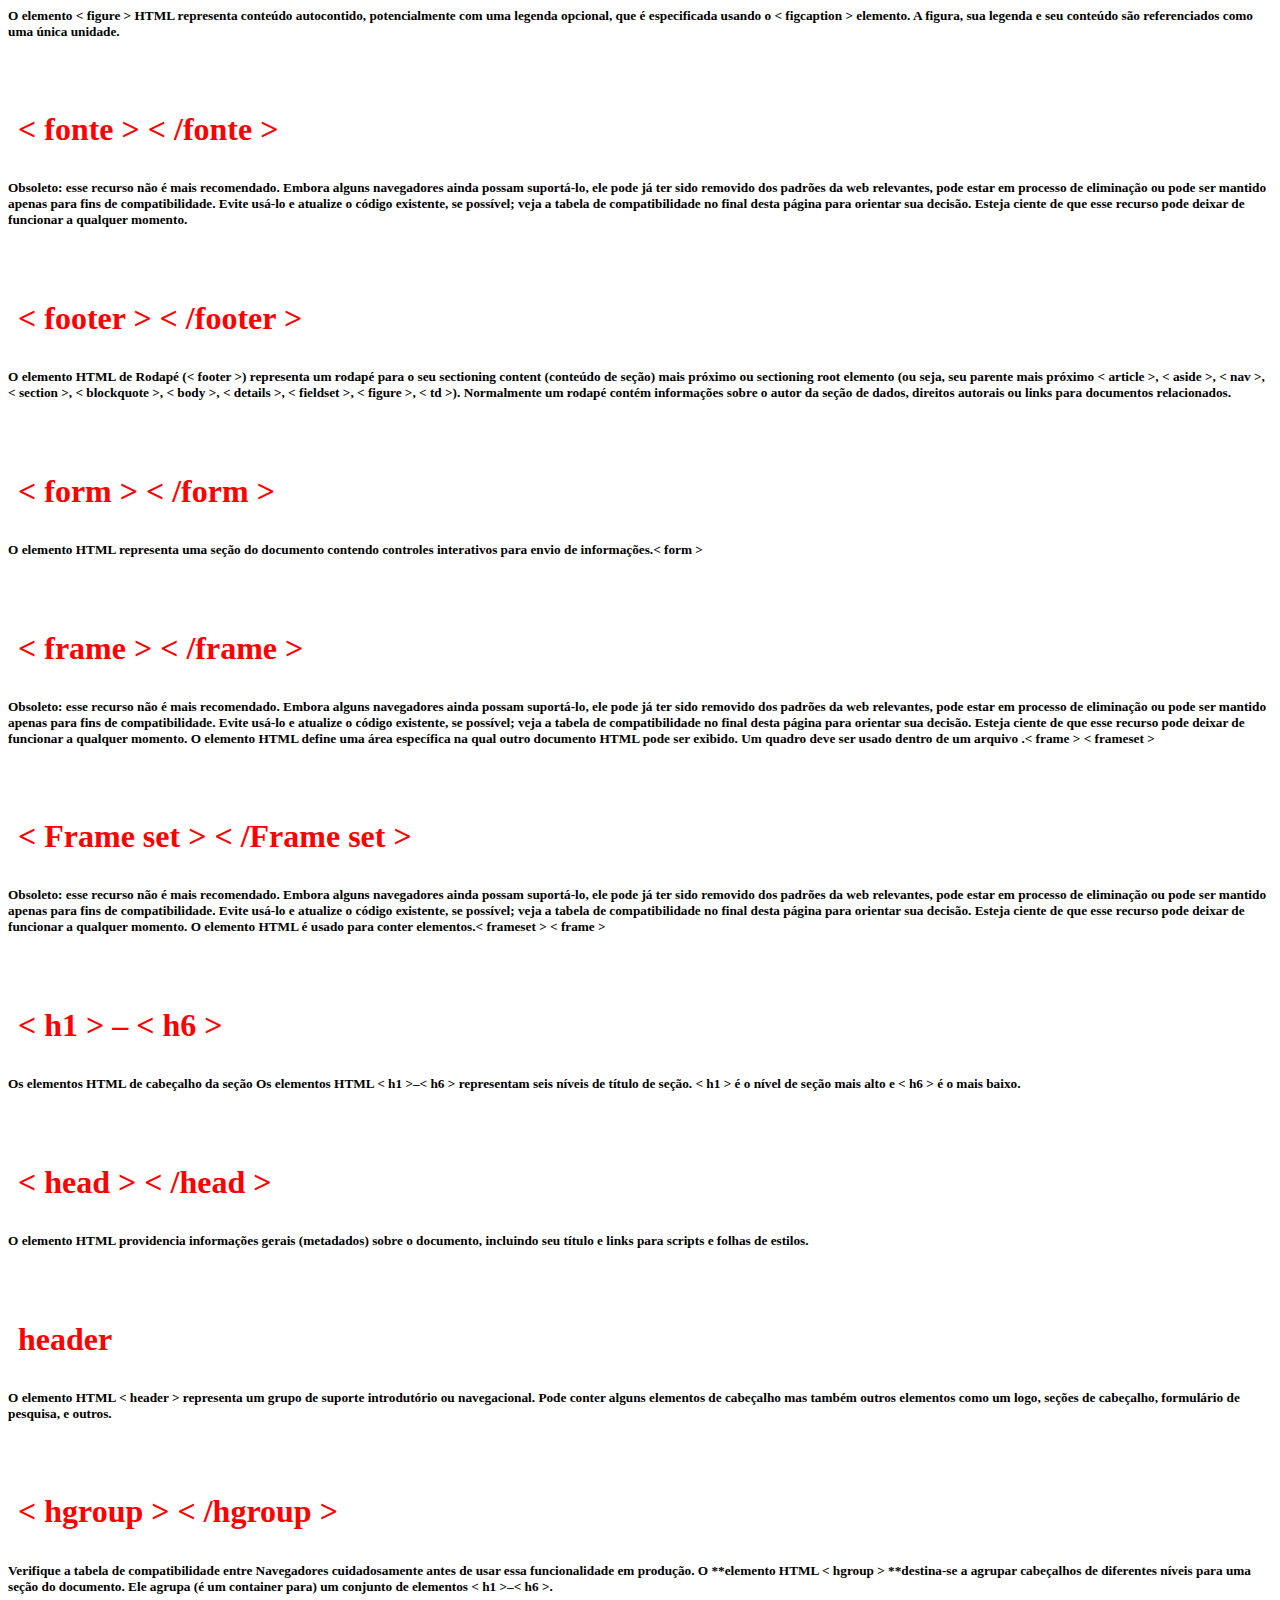
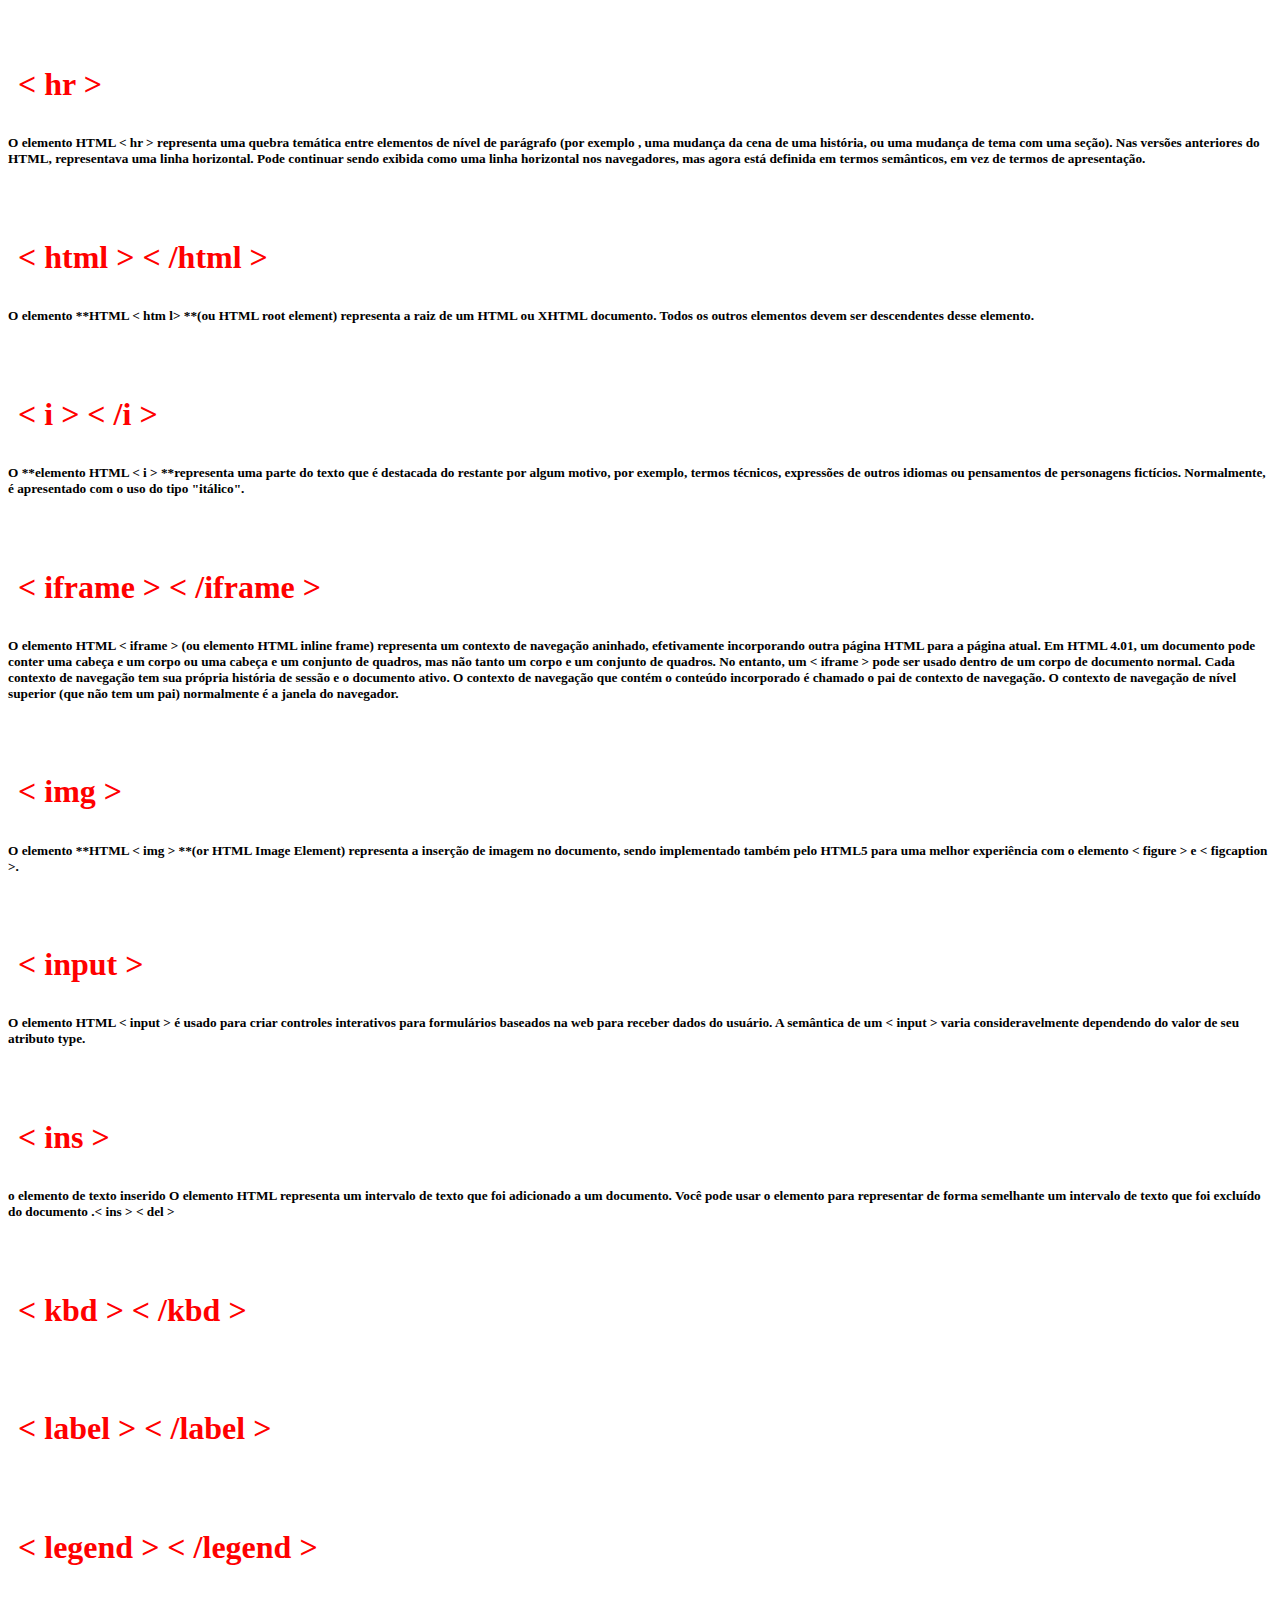
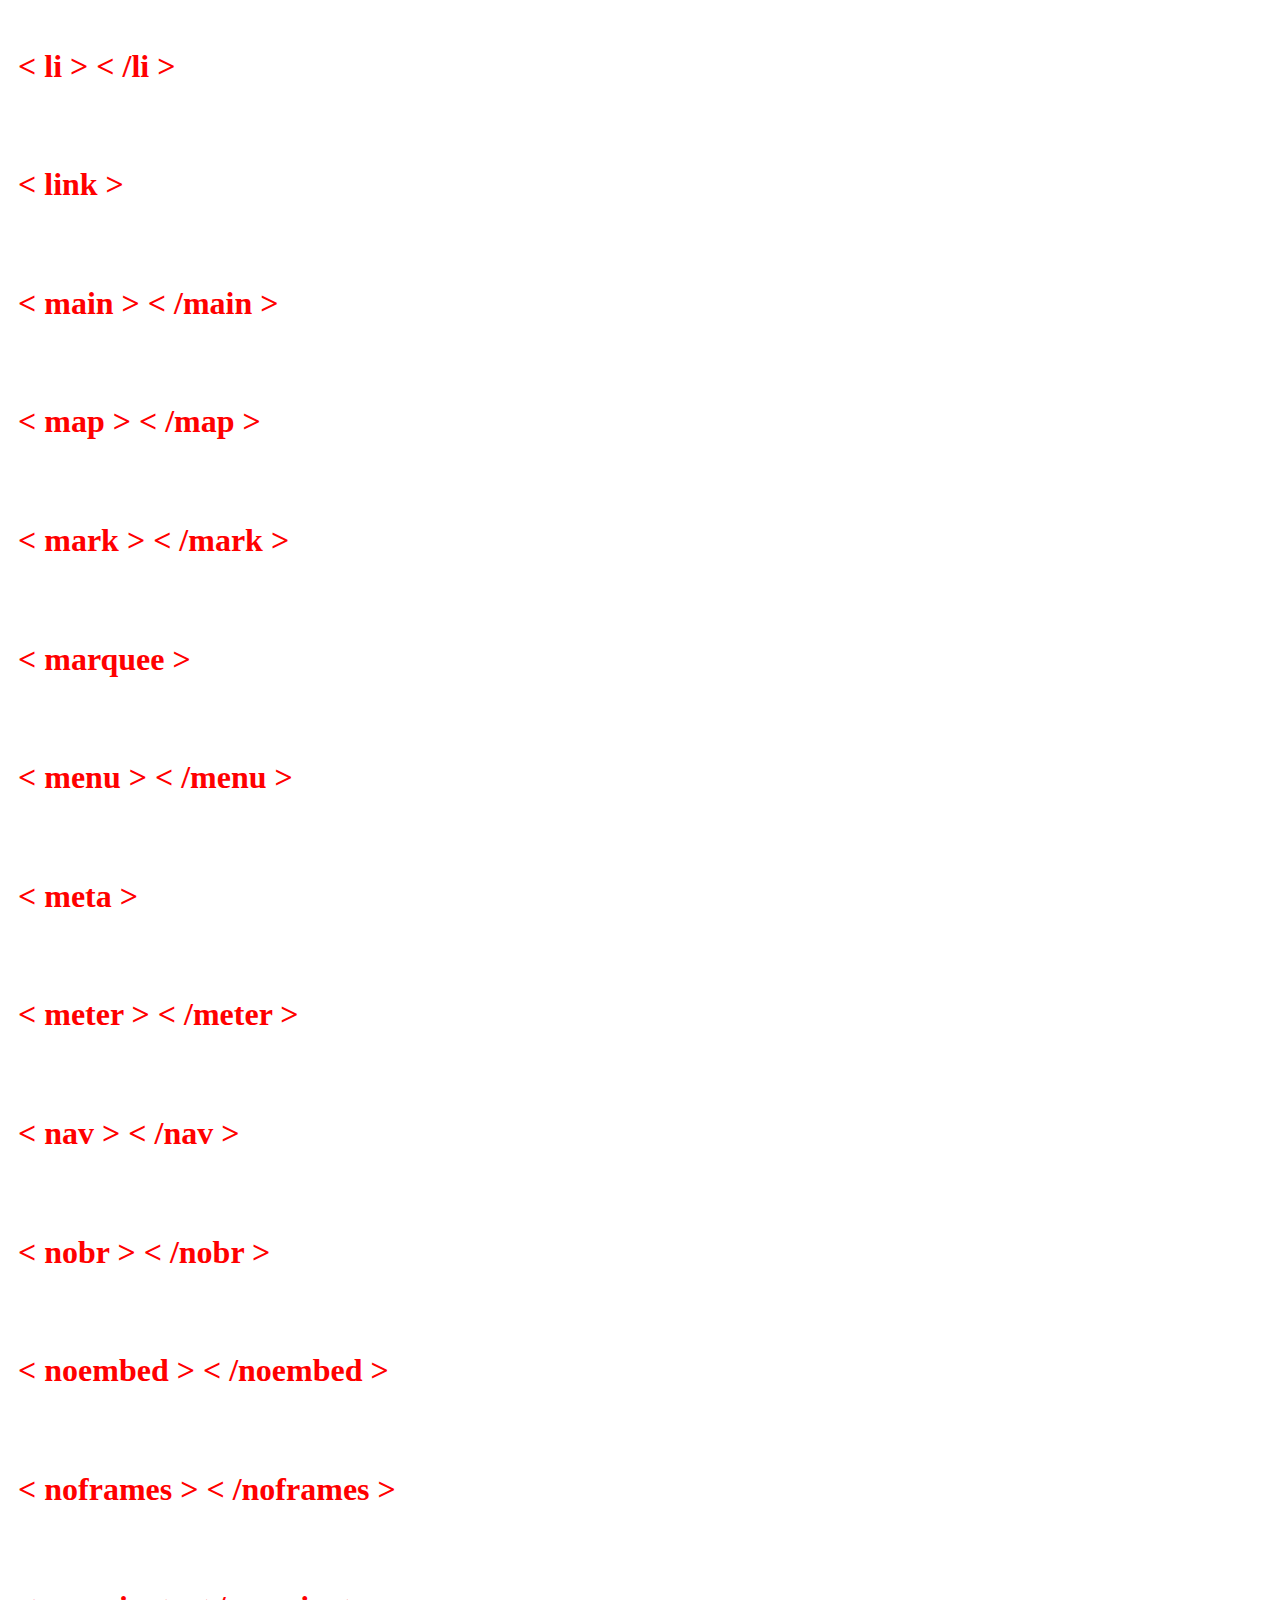
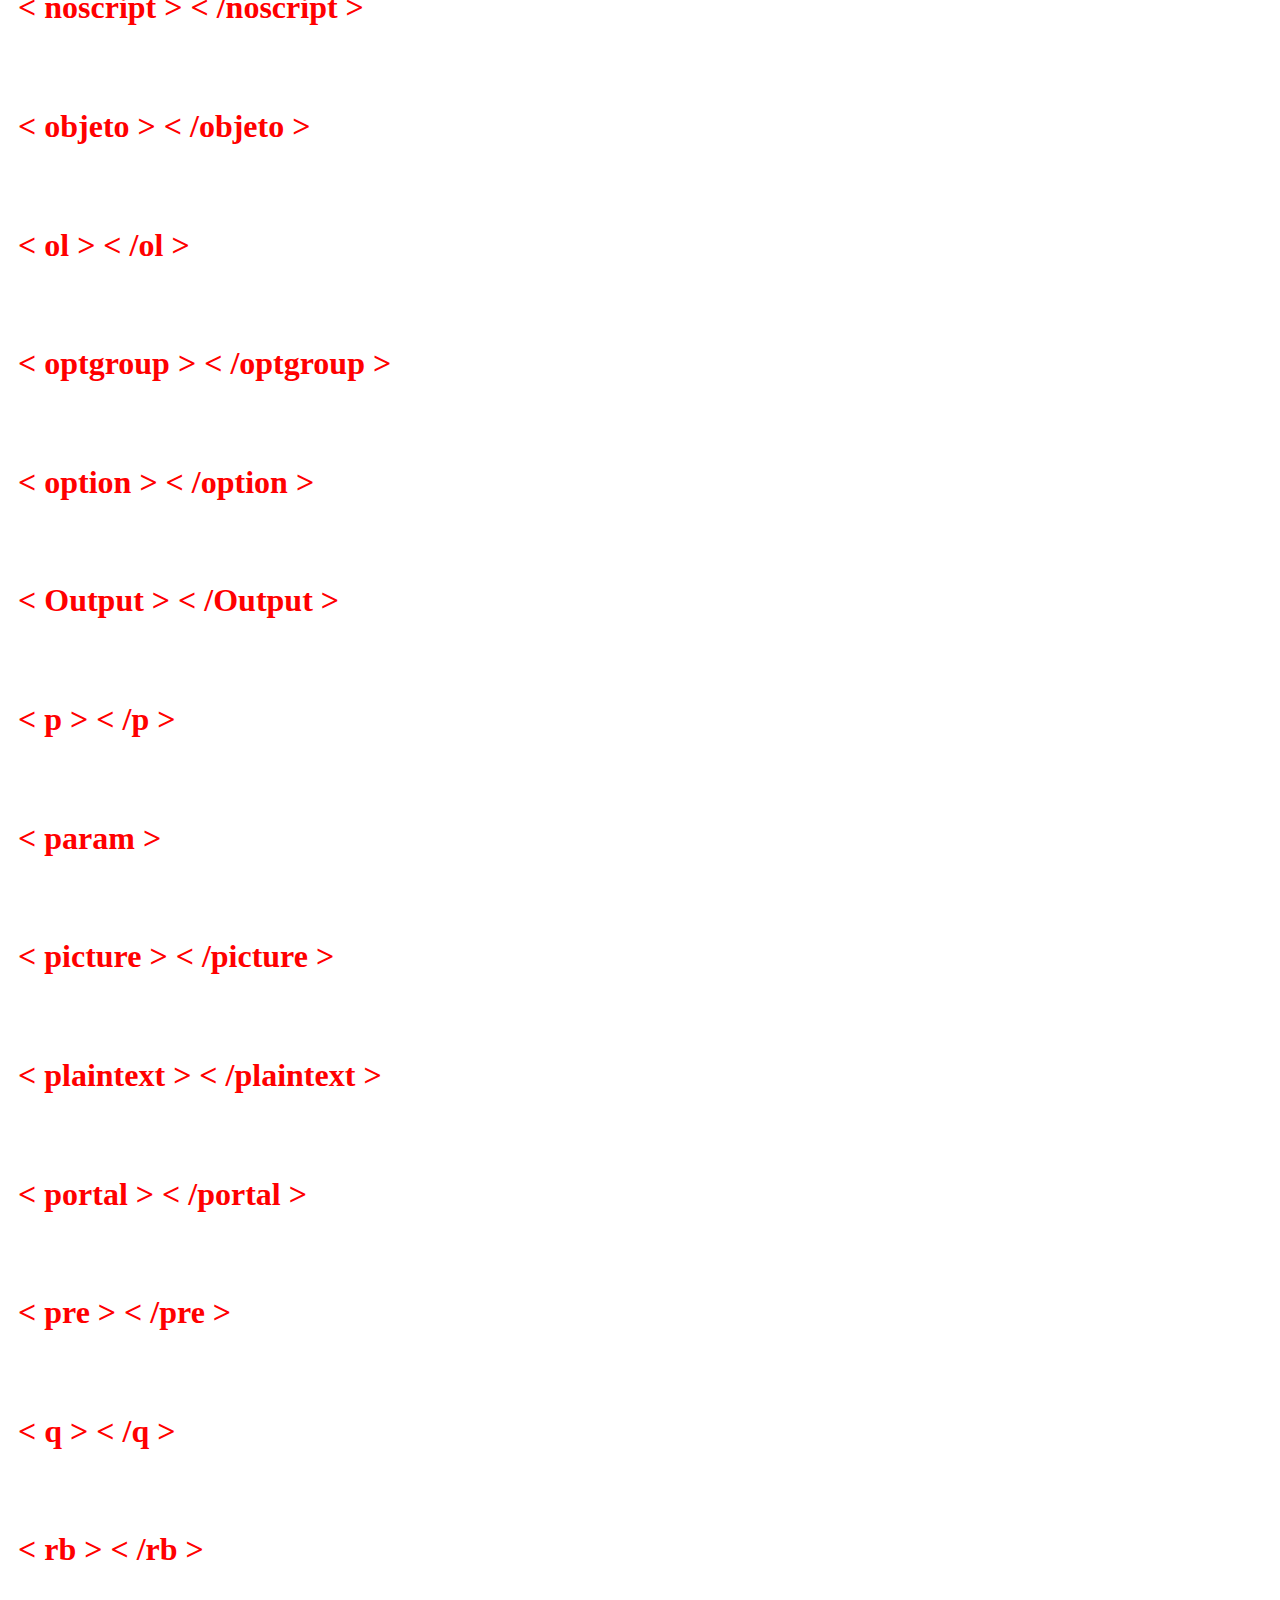
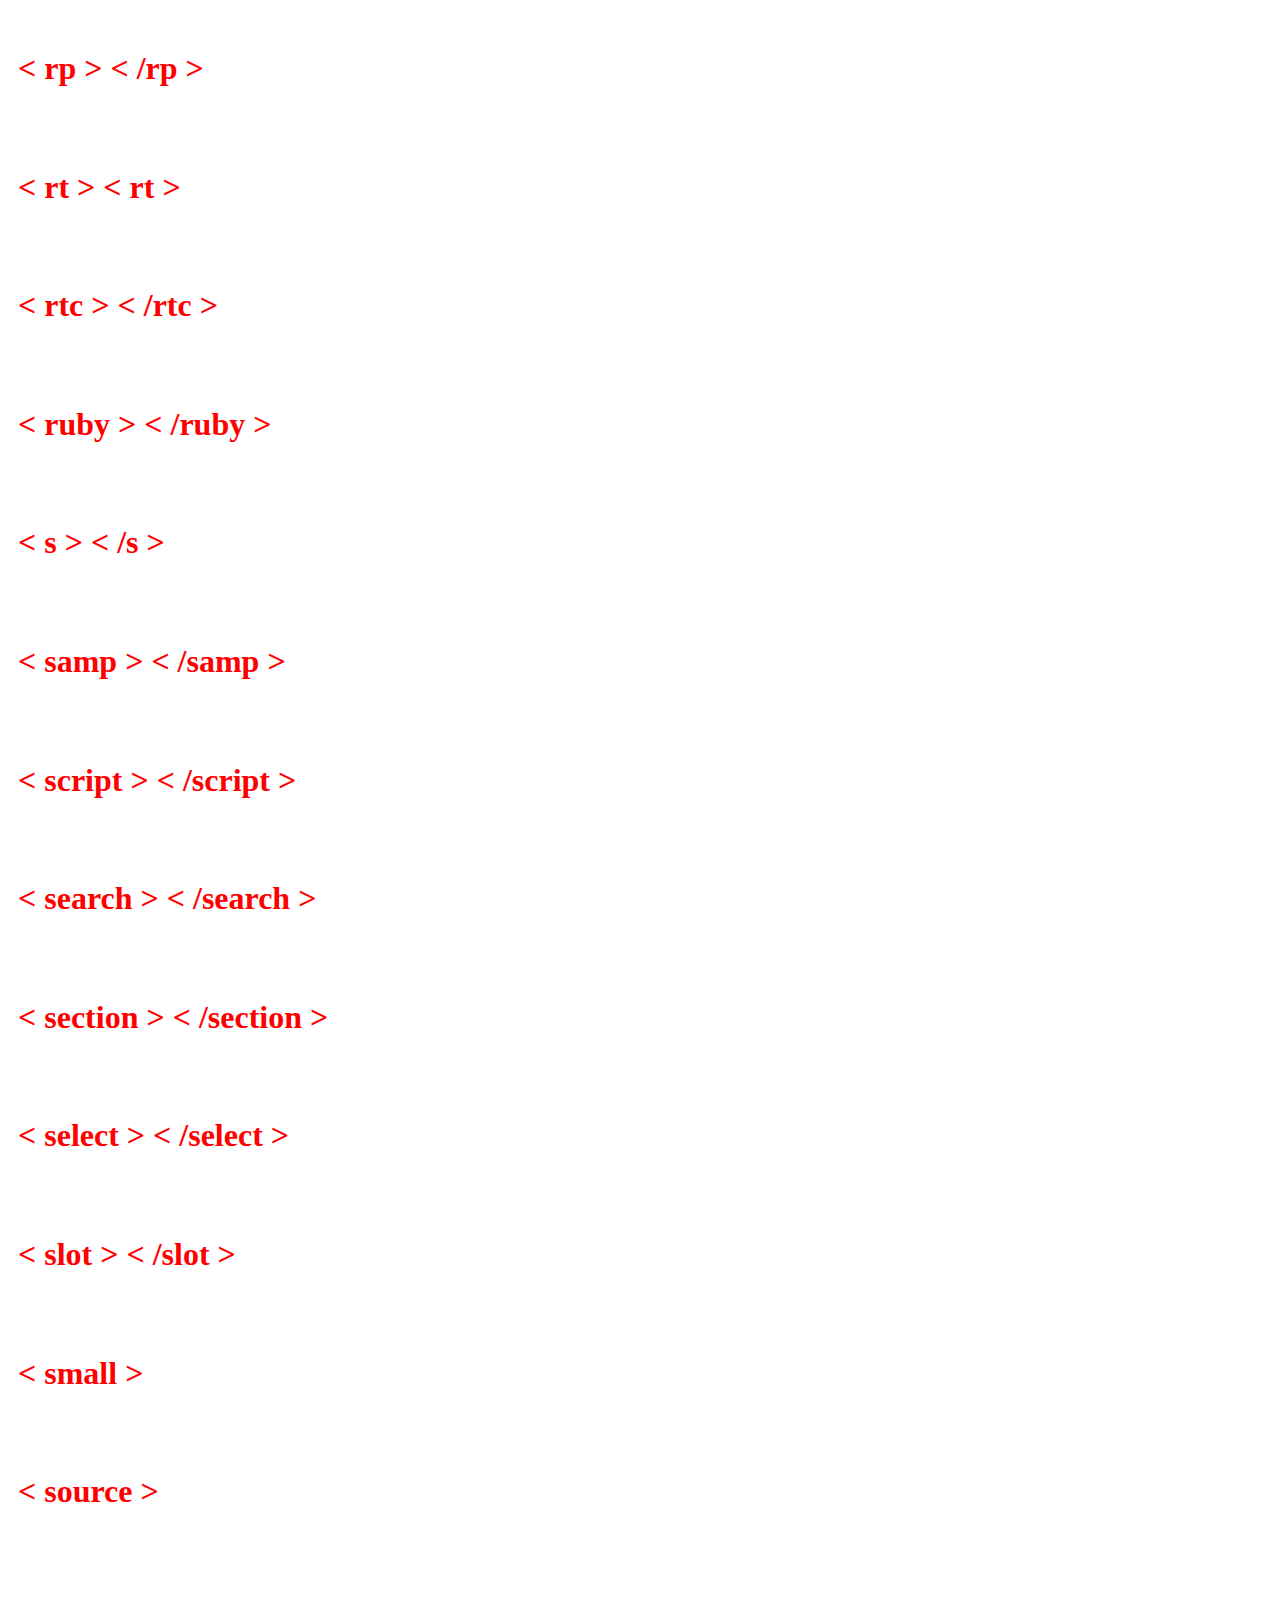
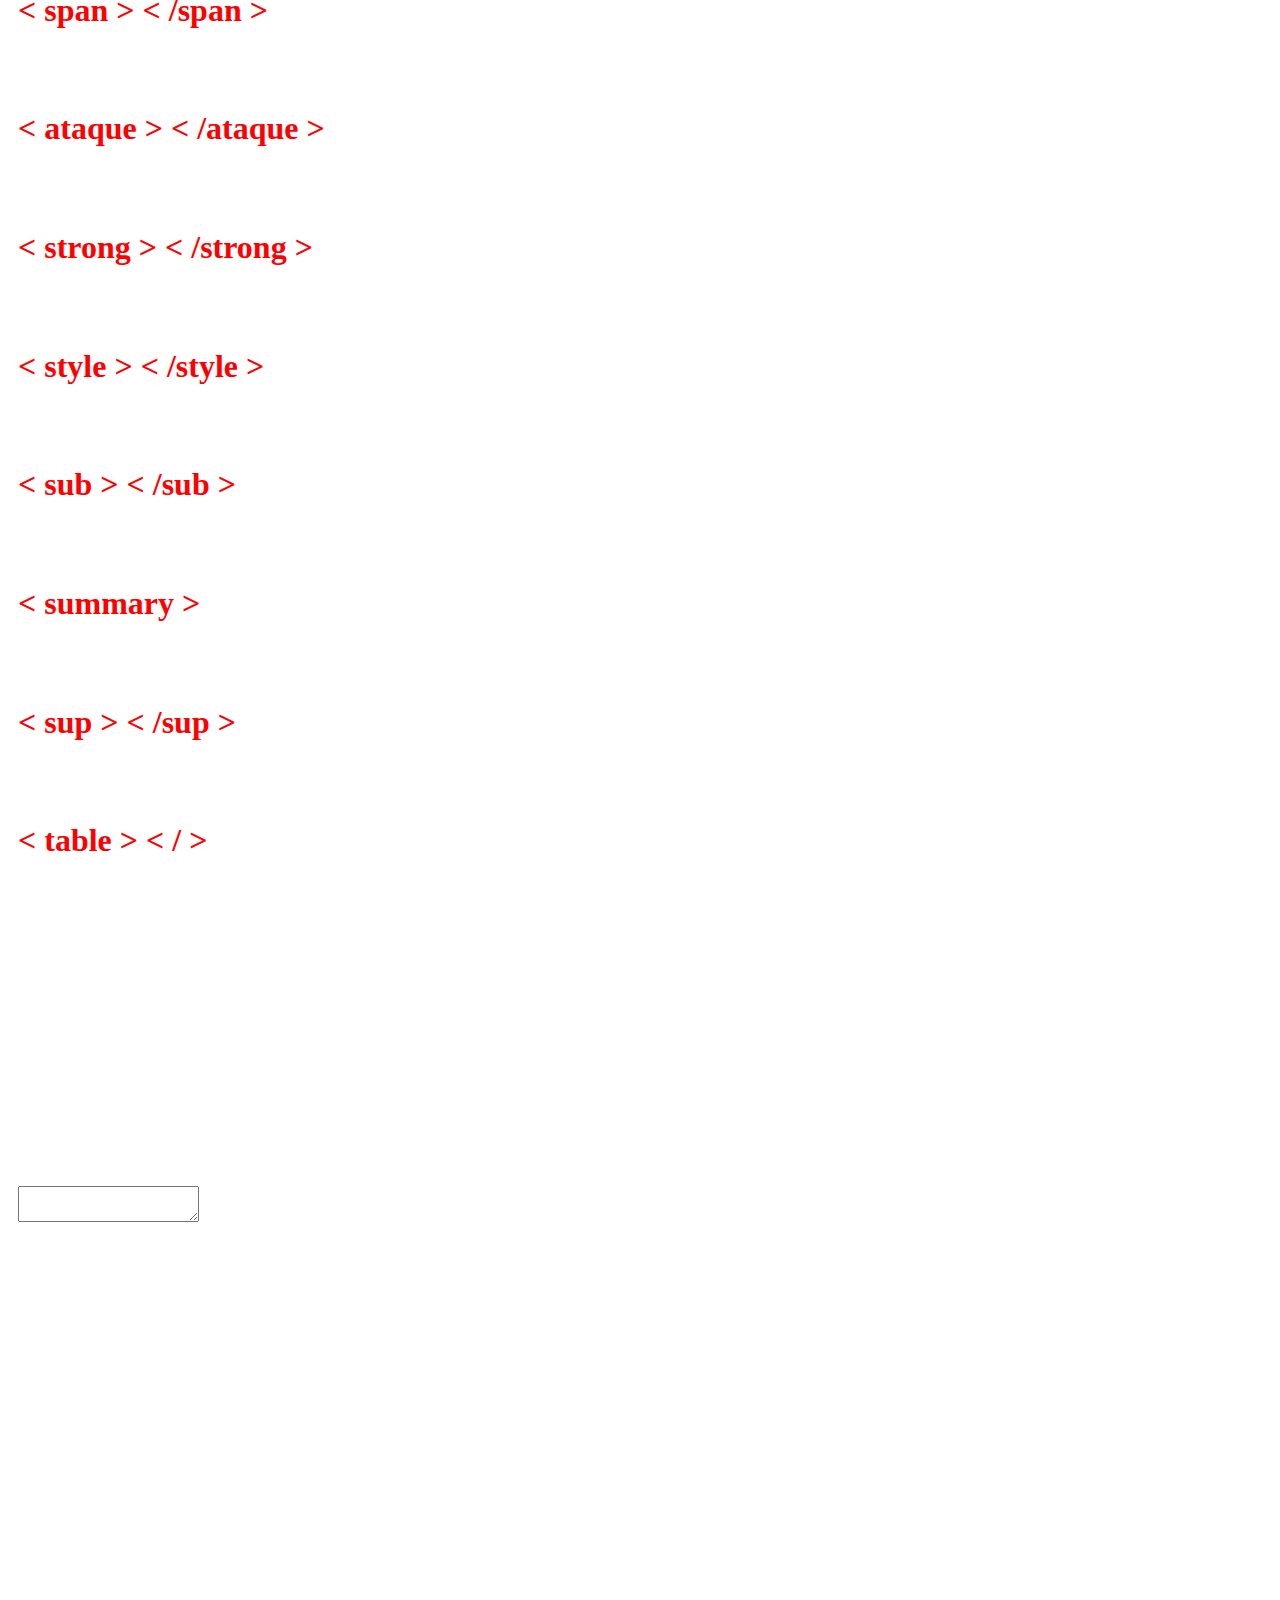
==== commit af424482: "Update tags.html" ====
--- a/tags.html
+++ b/tags.html
@@ -356,6 +356,214 @@
     .< ins > < del >
 </h5>
 </br>
+<h1 class="container"> < kbd > < /kbd > </h1>
+<h5></h5>
+</br>
+<h1 class="container"> < label > < /label ></h1>
+<h5></h5>
+</br>
+<h1 class="container"> < legend > < /legend > </h1>
+<h5></h5>
+</br>
+<h1 class="container"> < li > < /li > </h1>
+<h5></h5>
+</br>
+<h1 class="container"> < link > </h1>
+<h5></h5>
+</br>
+<h1 class="container"> < main > < /main > </h1>
+<h5></h5>
+</br>
+<h1 class="container"> < map > < /map > </h1>
+<h5></h5>
+</br>
+<h1 class="container"> < mark > < /mark > </h1>
+<h5></h5>
+</br>
+<h1 class="container"> < marquee >  </h1>
+<h5></h5>
+</br>
+<h1 class="container"> < menu > < /menu > </h1>
+<h5></h5>
+</br>
+<h1 class="container"> < meta > </h1>
+<h5></h5>
+</br>
+<h1 class="container"> < meter > < /meter > </h1>
+<h5></h5>
+</br>
+<h1 class="container"> < nav > < /nav > </h1>
+<h5></h5>
+</br>
+<h1 class="container"> < nobr > < /nobr > </h1>
+<h5></h5>
+</br>
+<h1 class="container"> < noembed > < /noembed > </h1>
+<h5></h5>
+</br>
+<h1 class="container"> < noframes > < /noframes > </h1>
+<h5></h5>
+</br>
+<h1 class="container"> < noscript > < /noscript > </h1>
+<h5></h5>
+</br>
+<h1 class="container"> < objeto > < /objeto > </h1>
+<h5></h5>
+</br>
+<h1 class="container"> < ol > < /ol > </h1>
+<h5></h5>
+</br>
+<h1 class="container"> < optgroup > < /optgroup > </h1>
+<h5></h5>
+</br>
+<h1 class="container"> < option > < /option > </h1>
+<h5></h5>
+</br>
+<h1 class="container"> < Output > < /Output > </h1>
+<h5></h5>
+</br>
+<h1 class="container"> < p > < /p > </h1>
+<h5></h5>
+</br>
+<h1 class="container"> < param > </h1>
+<h5></h5>
+</br>
+<h1 class="container"> < picture > < /picture > </h1>
+<h5></h5>
+</br>
+<h1 class="container"> < plaintext > < /plaintext > </h1>
+<h5></h5>
+</br>
+<h1 class="container"> < portal > < /portal > </h1>
+<h5></h5>
+</br>
+<h1 class="container"> < pre > < /pre > </h1>
+<h5></h5>
+</br>
+<h1 class="container"> < q > < /q > </h1>
+<h5></h5>
+</br>
+<h1 class="container"> < rb > < /rb > </h1>
+<h5></h5>
+</br>
+<h1 class="container"> < rp > < /rp > </h1>
+<h5></h5>
+</br>
+<h1 class="container"> < rt > < rt > </h1>
+<h5></h5>
+</br>
+<h1 class="container"> < rtc > < /rtc >    </h1>
+<h5></h5>
+</br>
+<h1 class="container"> < ruby > < /ruby >   </h1>
+<h5></h5>
+</br>
+<h1 class="container"> < s > < /s >    </h1>
+<h5></h5>
+</br>
+<h1 class="container"> < samp > < /samp > </h1>
+<h5></h5>
+</br>
+<h1 class="container"> < script > < /script > </h1>
+<h5></h5>
+</br>
+<h1 class="container"> < search > < /search > </h1>
+<h5></h5>
+</br>
+<h1 class="container"> < section > < /section > </h1>
+<h5></h5>
+</br>
+<h1 class="container"> < select > < /select > </h1>
+<h5></h5>
+</br>
+<h1 class="container"> < slot > < /slot > </h1>
+<h5></h5>
+</br>
+<h1 class="container"> < small > </h1>
+<h5></h5>
+</br>
+<h1 class="container"> < source > </h1>
+<h5></h5>
+</br>
+<h1 class="container"> < span > < /span > </h1>
+<h5></h5>
+</br>
+<h1 class="container"> < ataque > < /ataque > </h1>
+<h5></h5>
+</br>
+<h1 class="container"> < strong > < /strong > </h1>
+<h5></h5>
+</br>
+<h1 class="container"> < style > < /style > </h1>
+<h5></h5>
+</br>
+<h1 class="container"> < sub > < /sub > </h1>
+<h5></h5>
+</br>
+<h1 class="container"> < summary > </h1>
+<h5></h5>
+</br>
+<h1 class="container"> < sup > < /sup > </h1>
+<h5></h5>
+</br>
+<h1 class="container"> < table > < / > </h1>
+<h5></h5>
+</br>
+<h1 class="container">   <tbody></tbody>   </h1>
+<h5></h5>
+</br>
+<h1 class="container">   <td></td>   </h1>
+<h5></h5>
+</br>
+<h1 class="container">  <template></template>    </h1>
+<h5></h5>
+</br>
+<h1 class="container">  <textarea></textarea>    </h1>
+<h5></h5>
+</br>
+<h1 class="container">   <tfoot></tfoot>   </h1>
+<h5></h5>
+</br>
+<h1 class="container">  <th></th>    </h1>
+<h5></h5>
+</br>
+<h1 class="container">  <thead></thead>    </h1>
+<h5></h5>
+</br>
+<h1 class="container">  <time></time>    </h1>
+<h5></h5>
+</br>
+<h1 class="container">   <title></title>   </h1>
+<h5></h5>
+</br>
+<h1 class="container">  <tr></tr>    </h1>
+<h5></h5>
+</br>
+<h1 class="container">   
+    <track>   </h1>
+<h5></h5>
+</br>
+<h1 class="container">   <tt></tt>   </h1>
+<h5></h5>
+</br>
+<h1 class="container">  <u></u>    </h1>
+<h5></h5>
+</br>
+<h1 class="container">   <ul></ul>   </h1>
+<h5></h5>
+</br>
+<h1 class="container">  <var></var>    </h1>
+<h5></h5>
+</br>
+<h1 class="container">  <video>   </h1>
+<h5></h5>
+</br>
+<h1 class="container">   <wbr>   </h1>
+<h5></h5>
+</br>
+<h1 class="container">   <xmp></xmp>   </h1>
+<h5></h5>
+</br>
 
 </body>
 </html>